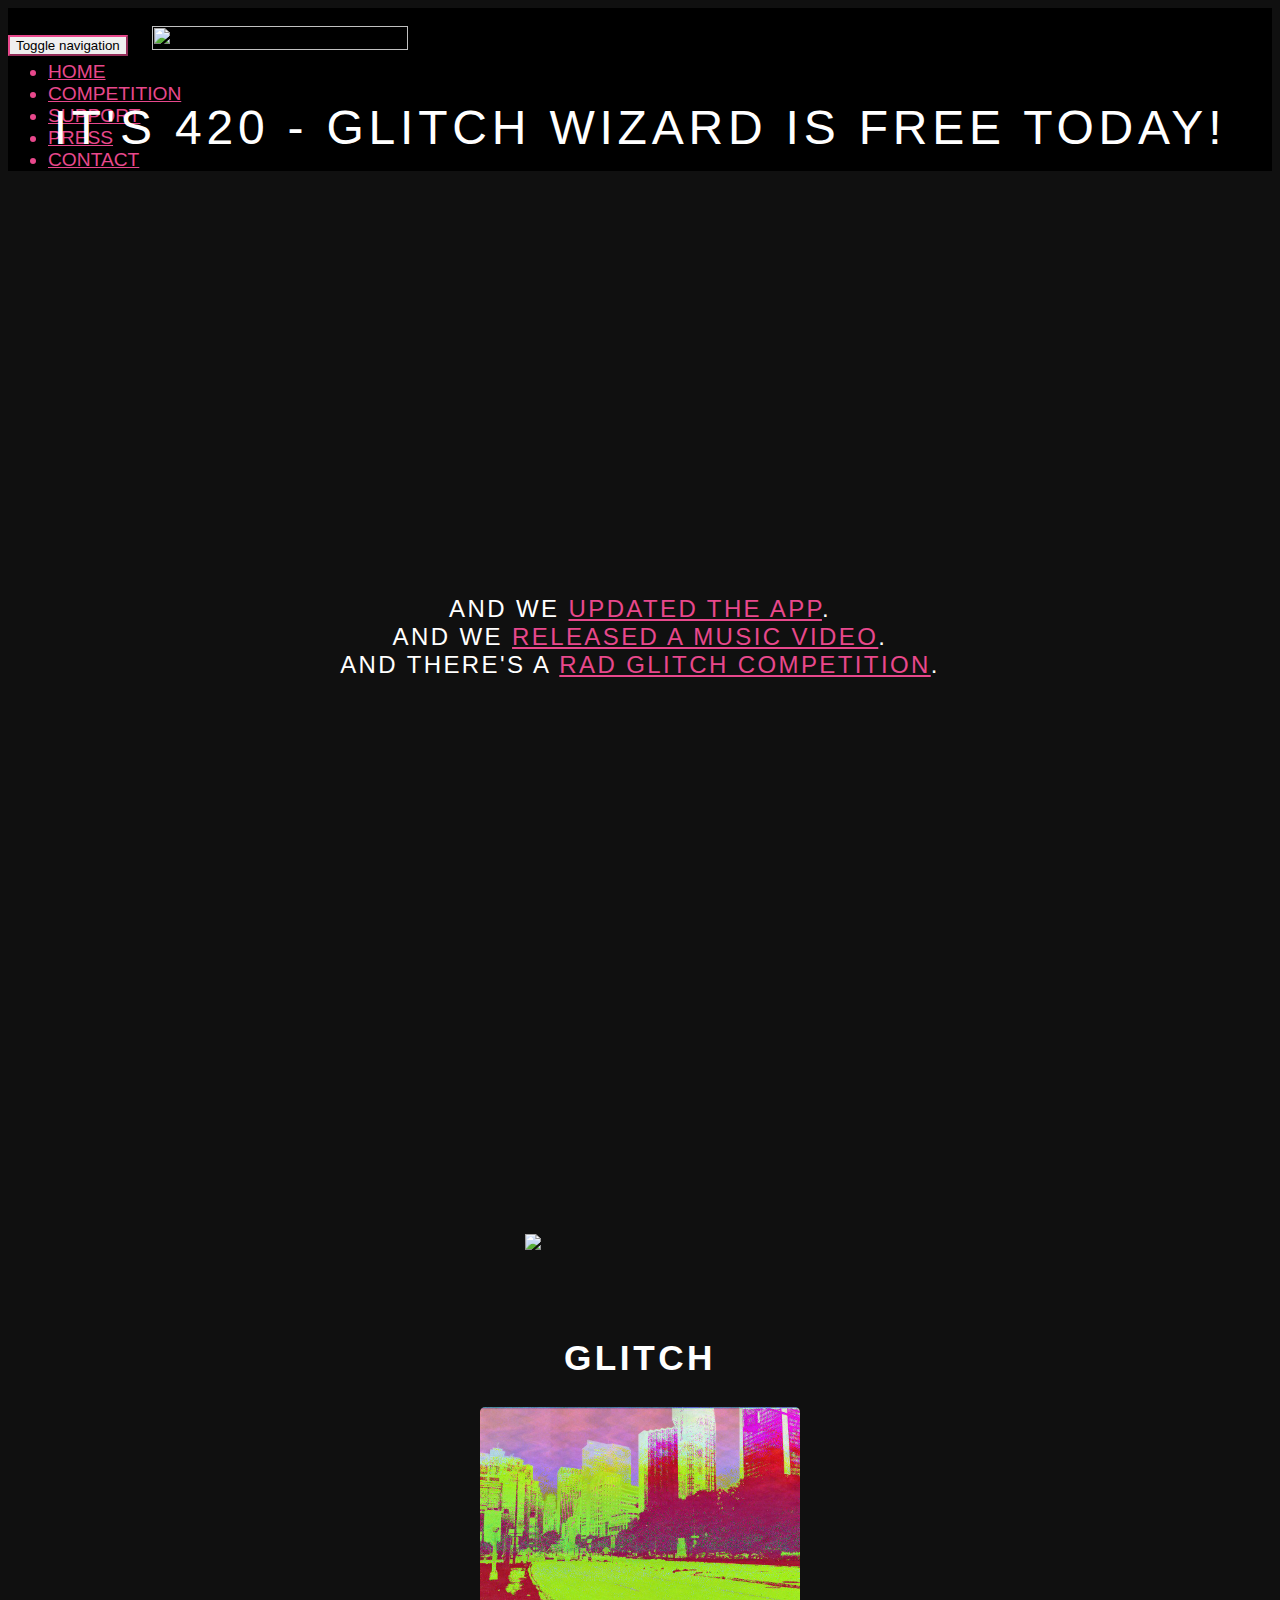
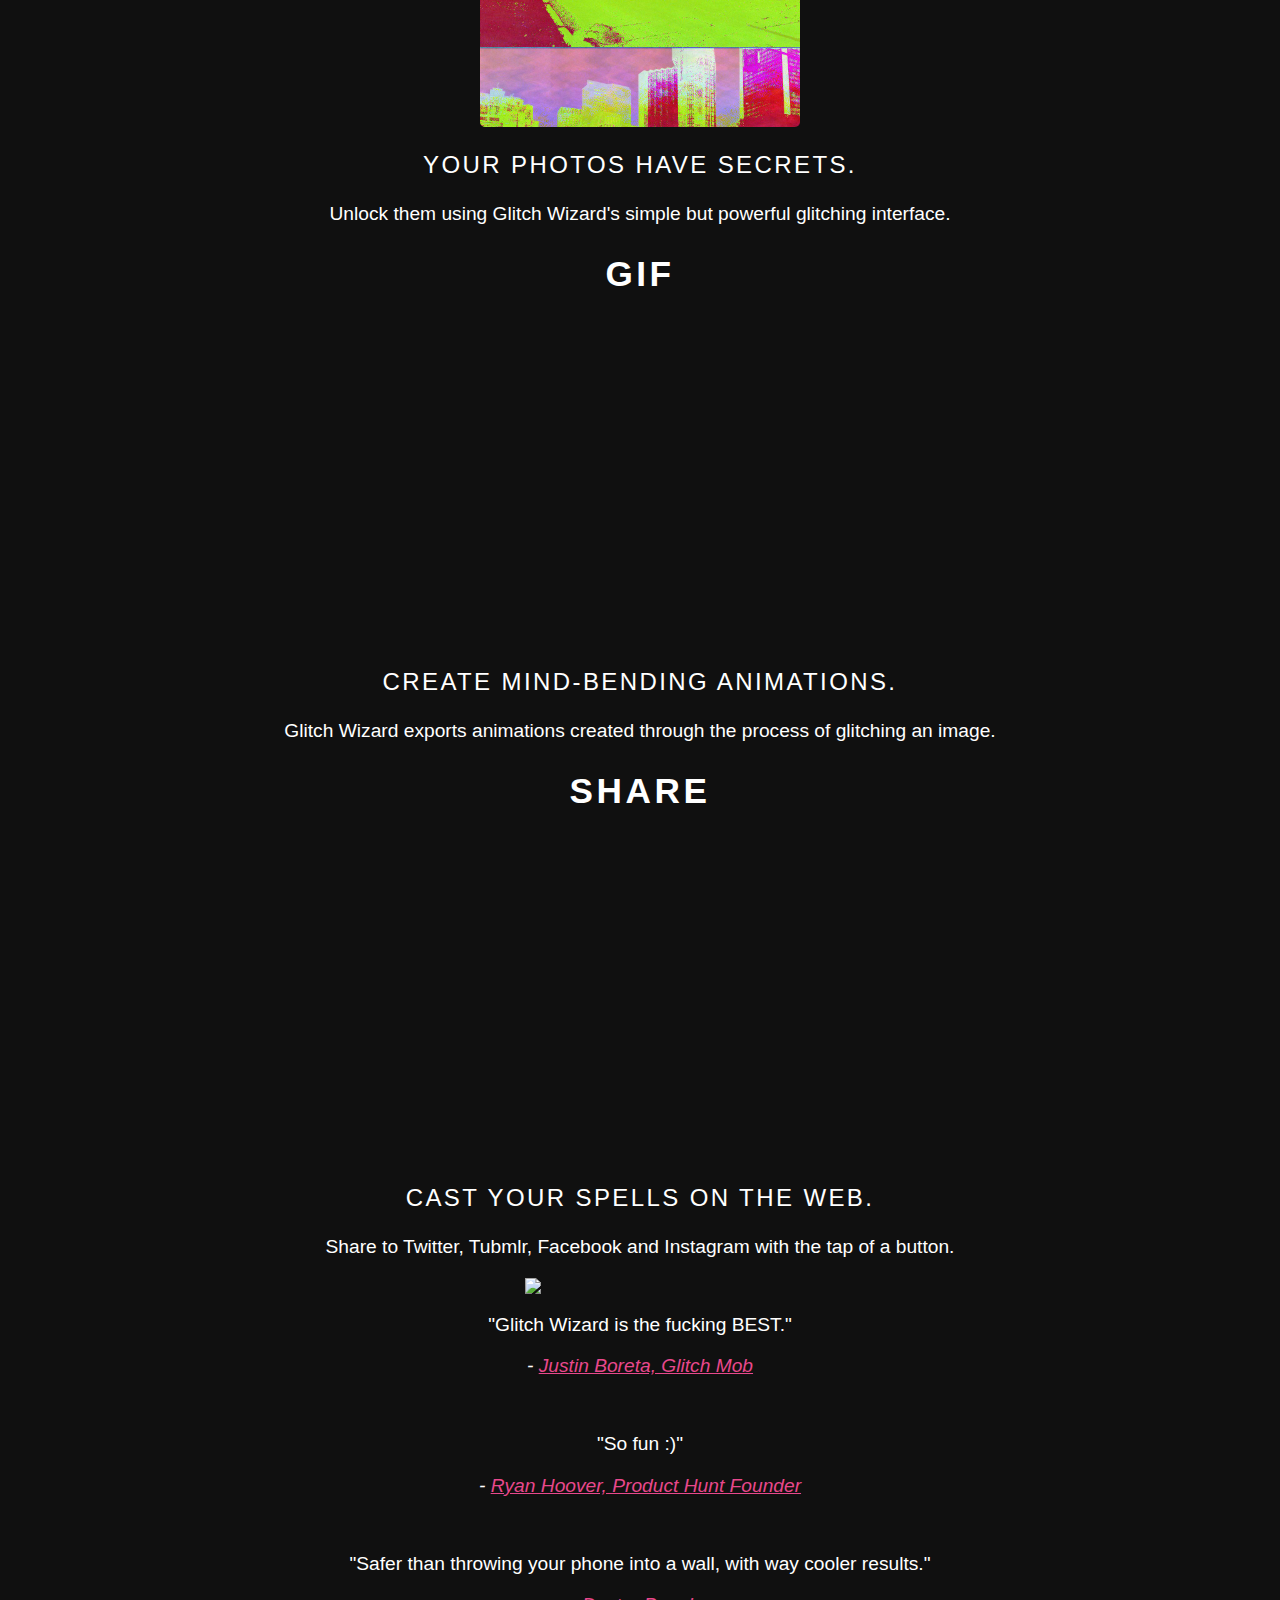
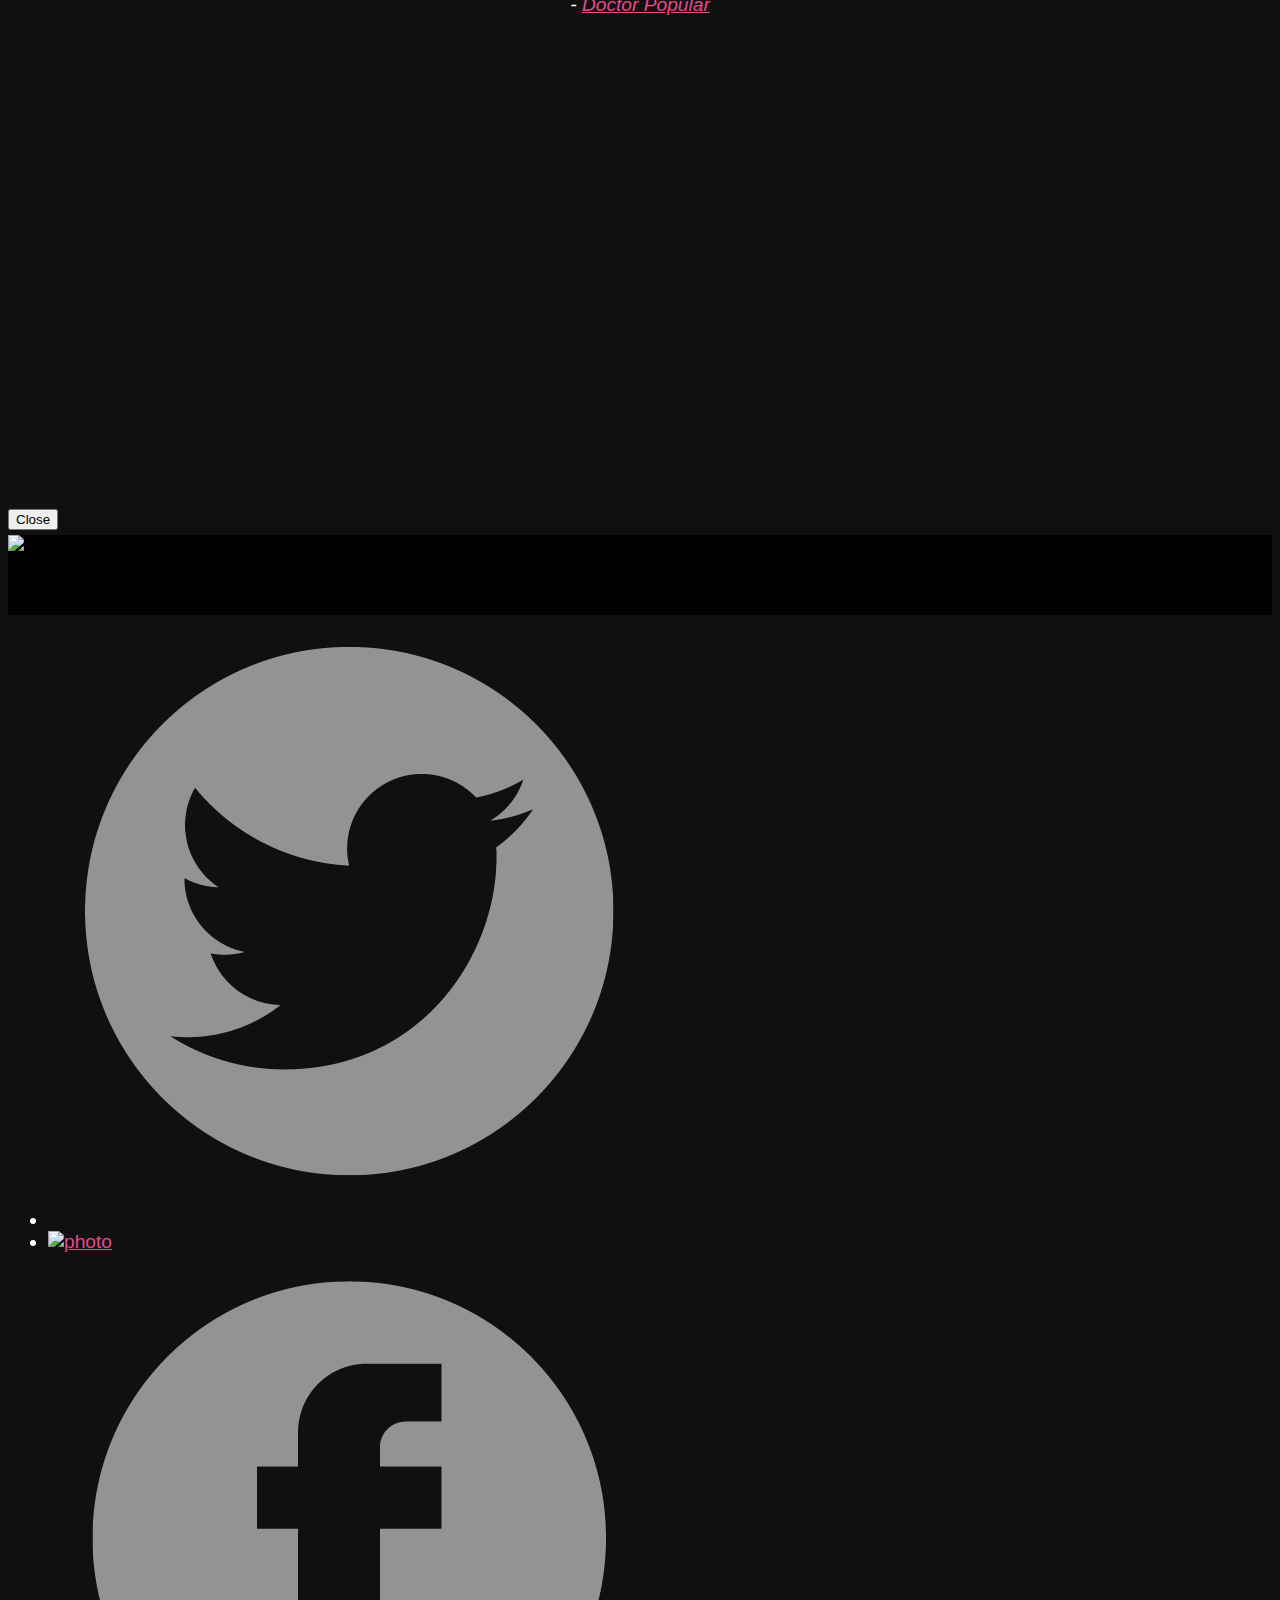
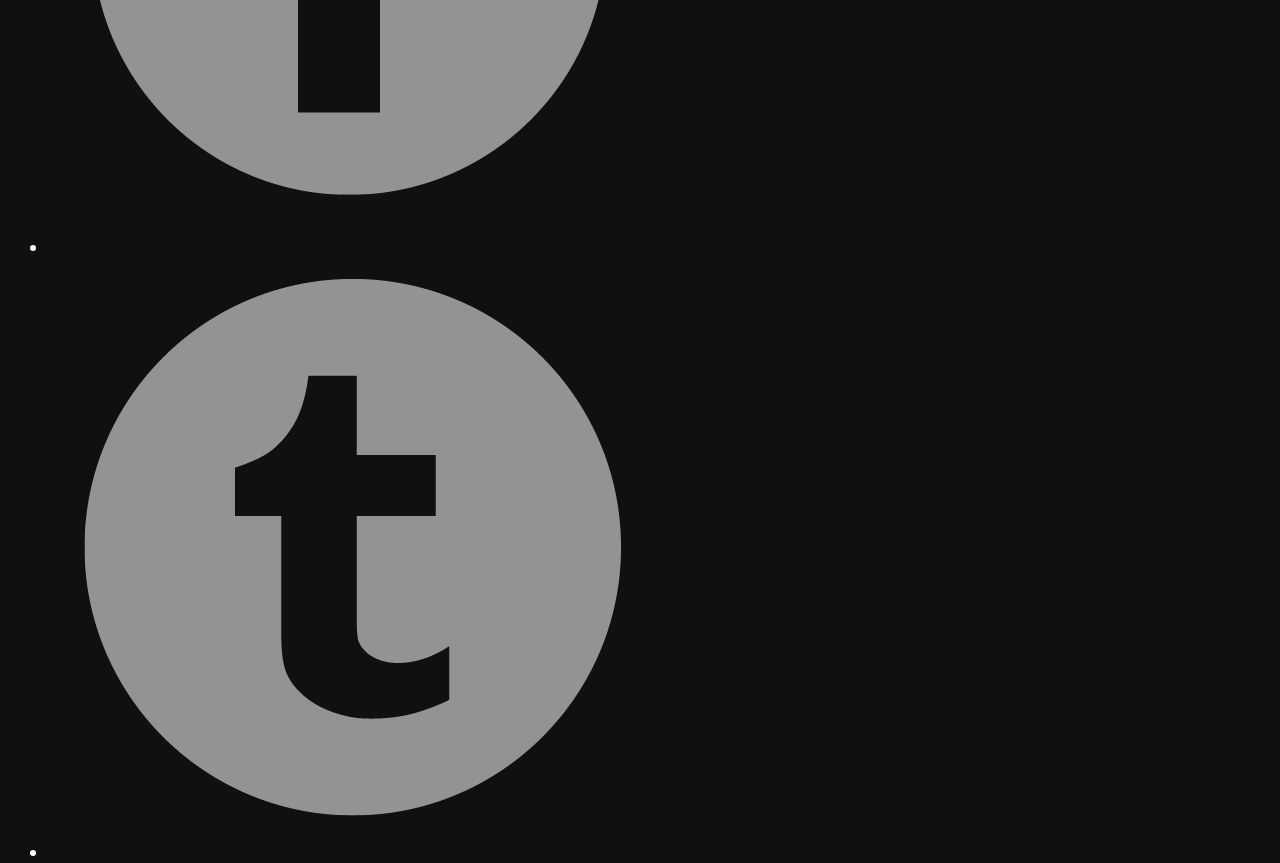
==== index.html @ 1ccb6ed3 "Actually fix vimeo" ====
<!DOCTYPE html>
<html lang="en">
  <head>
    <meta charset="utf-8">
    <title>Glitch Wizard - iPhone Glitch app</title>
    <meta name="description" content="So, you want to be a wizard? There's an app for that. Glitch Wizard gives you magic power to glitch photos, create GIFs and share them. iOS 7+">
    
    <link rel="stylesheet" href="vendor/bootstrap/css/bootstrap.css">
    <link rel="stylesheet" href="css/styles.css">
    <meta name="viewport" content="width=device-width, initial-scale=1, maximum-scale=1, user-scalable=no">
    
    <script>
        (function(i,s,o,g,r,a,m){i['GoogleAnalyticsObject']=r;i[r]=i[r]||function(){
        (i[r].q=i[r].q||[]).push(arguments)},i[r].l=1*new Date();a=s.createElement(o),
        m=s.getElementsByTagName(o)[0];a.async=1;a.src=g;m.parentNode.insertBefore(a,m)
        })(window,document,'script','//www.google-analytics.com/analytics.js','ga');

        ga('create', 'UA-40310827-3', 'auto');
        ga('send', 'pageview');
    </script>
  </head>

  <body>
    <header>
      <nav class="navbar navbar-default" role="navigation">
        <div class="container-fluid">
          <!-- Brand and toggle get grouped for better mobile display -->
          <div class="navbar-header">
            <button type="button" class="navbar-toggle collapsed" data-toggle="collapse" data-target="#bs-example-navbar-collapse-1">
              <span class="sr-only">Toggle navigation</span>
              <span class="icon-bar"></span>
              <span class="icon-bar"></span>
              <span class="icon-bar"></span>
            </button>
            <a href="/"> <img id="logo" src="images/logo.png"></a>
          </div>

          <!-- Collect the nav links, forms, and other content for toggling -->
          <div class="collapse navbar-collapse" id="bs-example-navbar-collapse-1">     
            <ul class="nav navbar-nav navbar-right">
              <li><a href="/">Home</a></li>
              <li><a href="/competition/">Competition</a></li>
              <li><a href="/support/">Support</a></li>
              <li><a href="/press/">Press</a></li>
              <li><a href="mailto:glitchwizardapp@gmail.com">Contact</a></li>
            </ul>
          </div><!-- /.navbar-collapse -->
        </div><!-- /.container-fluid -->
      </nav>
    </header>
    
    <div class="container">
      <div class="row">
        <div class="col-md-1"></div>
        <div class="col-md-7">
          
           <h1>It's 420 - GLITCH WIZARD IS <b>FREE</b> TODAY!</h1> 
           <br />
 
           
<iframe class="centered vimeo" src="https://player.vimeo.com/video/125450180" width="500" height="366" frameborder="0" webkitallowfullscreen mozallowfullscreen allowfullscreen></iframe>

          
        <h3><b>And</b> we <a href="https://itunes.apple.com/app/id904640439" target="_blank">updated the app</a>. <br/><b>And</b> we <a href="http://vimeo.com/glitchwizard/bsbremix" target="_blank">released a music video</a>.</br/>   <b>And</b> there's a <a href="/competition/">rad glitch competition</a>.</h3>

        </div>
        
        <div class="col-md-4">
          <img src="images/iPhone.jpg" id="demo-phone-mobile" class="centered">
          <video id="demo-phone" class="centered" poster="images/iPhone.jpg" autoplay loop>
            <source type="video/ogg" src="video/GlitchDemo.ogg"/> 
            <source type="video/mp4" src="video/GlitchDemo.mp4"/>
          </video>
                    <a href="https://itunes.apple.com/app/id904640439" target="_blank">
            <img id="apple-appstore-badge" class="centered desktop-only" src="images/download_on_the_app_store.png">
          </a>
        </div> 
      </div>
    </div>
   
        
    <blockquote class="centered-text mobile-only">
     <p> "Glitch Wizard is the fucking BEST." </p>
            <p> <cite>- <a href="https://twitter.com/@boreta" target="_blank"> Justin Boreta, Glitch Mob</a></cite></p>
    </blockquote>

    <blockquote class="centered-text mobile-only">
       <p> "So fun :)" </p>
            <p> <cite>- <a href="https://twitter.com/@rrhoover" target="_blank"> Ryan Hoover, Product Hunt Founder</a></cite></p>
    </blockquote>
   
    <blockquote class="centered-text mobile-only">
      <p> "Safer than throwing your phone into a wall, with way cooler results." </p>
      <p> <cite>- <a href="https://twitter.com/@docpop" target="_blank"> Doctor Popular</a></cite></p>
      <a href="https://itunes.apple.com/app/id904640439" target="_blank">
      <img id="apple-appstore-badge" class="centered mobile-only" src="images/download_on_the_app_store.png">
      </a>
    </blockquote>

    
    
    <section class="container">
      <div class="row">
        <div class="col-md-4">
          <h2 class="glitch-gif-share-text">Glitch</h2>
          <div class="glitch-gif-share" id="glitch"></div>
          
          <h3 class="description-callout">Your photos have secrets.</h3>
          <p class="centered-text">Unlock them using Glitch Wizard's simple but powerful glitching interface.</p>
        </div>
        <div class="col-md-4">
          <h2 class="glitch-gif-share-text">GIF</h2>
          <div class="glitch-gif-share" id="gif"></div>
          <h3 class="description-callout">Create mind-bending animations.</h3>
          <p class="centered-text">Glitch Wizard exports animations created through the process of glitching an image.</p>
        </div>
        <div class="col-md-4">
          <h2 class="glitch-gif-share-text">Share</h2>
          <div class="glitch-gif-share" id="share"></div>
          <h3 class="description-callout">Cast your spells on the web.</h3>
          <p class="centered-text">Share to Twitter, Tubmlr, Facebook and Instagram with the tap of a button.</p>
        </div>

      </div>
    </section>
    
    

  
    <a href="https://itunes.apple.com/app/id904640439" target="_blank">
      <img id="apple-appstore-badge" class="centered" src="images/download_on_the_app_store.png">
    </a>
    
          <blockquote class="centered-text desktop-only">
            <p> "Glitch Wizard is the fucking BEST." </p>
            <p> <cite>- <a href="https://twitter.com/@boreta" target="_blank"> Justin Boreta, Glitch Mob</a></cite></p>
          </blockquote>
          <br />
          
          <blockquote class="centered-text desktop-only">
            <p> "So fun :)" </p>
            <p> <cite>- <a href="https://twitter.com/@rrhoover" target="_blank"> Ryan Hoover, Product Hunt Founder</a></cite></p>
          </blockquote>
          <br />
    
          <blockquote class="centered-text desktop-only">
            <p> "Safer than throwing your phone into a wall, with way cooler results." </p>
            <p> <cite>- <a href="https://twitter.com/@docpop" target="_blank"> Doctor Popular</a></cite></p>
          </blockquote>
    
    <div id="fullwidth-pic-end"></div>
    
    <div class="modal fade" id="basicModal" tabindex="-1" role="dialog" aria-labelledby="basicModal" aria-hidden="true">
    <div class="modal-dialog modal-trailer modal-no-bottom">
        <div class="modal-content modal-trailer modal-no-top">
          <div class="modal-header modal-trailer modal-header-trailer"></div>
            <div class="modal-body modal-trailer">
                <iframe class="youtube-trailer" src="//www.youtube.com/embed/brfIMK-GpmI" frameborder="0" allowfullscreen></iframe>
            </div>
            <div class="modal-footer modal-trailer modal-footer-trailer">
                <button type="button" class="btn btn-default modal-trailer" data-dismiss="modal">Close</button>
        </div>
      </div>
    </div>
  </div>
    
  <footer>
    <a href="http://thinkrad.net" target="_blank"><img id="thinkrad" class="centered" src="images/thinkrad_logo.png"></a>
      
      <nav class="social-nav"> 
        <ul>
          <li> 
            <a target="_blank" href="https://twitter.com/glitchwizard"> 
            <img class="social" src="images/twitter-01.png" alt="photo"/></a>
          </li>
          <li> 
            <a target="_blank" href="https://instagram.com/glitchwizardapp"> 
            <img class="social" src="images/InstantGrams.png" alt="photo"/></a>
          </li>
          <li> 
            <a target="_blank" href="https://www.facebook.com/glitchwizardapp?ref=br_tf">
            <img class="social" src="images/facebook-01.png" alt="photo"/></a>
          </li>
          <li> 
            <a target="_blank" href="http://glitchwizardapp.tumblr.com/"> 
            <img class="social" src="images/tumblr-01.png" alt="photo"/></a>
          </li>

        </ul>       
       </nav>
    </footer>

    <script src="../vendor/jquery.js"></script>
    <script src="../vendor/bootstrap/js/bootstrap.js"></script>
    <script>!function(d,s,id){var js,fjs=d.getElementsByTagName(s)[0],p=/^http:/.test(d.location)?'http':'https';if(!d.getElementById(id)){js=d.createElement(s);js.id=id;js.src=p+'://platform.twitter.com/widgets.js';fjs.parentNode.insertBefore(js,fjs);}}(document, 'script', 'twitter-wjs');</script>

  </body>
  


</html>
---- css/styles.css ----
body { 
  color: white; 
  font-family: "Avenir", Arial, sans-serif;
  font-weight: 100;
  background-color: #101010;
  height: 100%;
}

a {
  color: #e8488c;
}

a:hover {
  color: #ff0062;
  text-decoration: none;
}

header, footer {
  width: 100%;
  background-color: black;
  height: 60px;
}

footer {
  display: block;
  height: 80px;
}

.mobile-only {
  
}

.desktop-only {
  visibility:hidden;
  height:0;
}

#nav-menu {
  display: block;
  margin-left: auto;
  margin-right: 30px;
  float: right;
  font-size: 1.1em;
  word-spacing: 30px;
  text-transform: uppercase;
}

#nav-menu-button {
  margin-top: 24px;
  width: 22px;
  height:14px;
}

.navbar-nav {
  margin-top:5px;   
  font-family: "Avenir", Arial, sans-serif;
  text-transform: uppercase;
  color: #e8488c;
}

.navbar-default .navbar-nav > li > a {
  color: #e8488c;
}

.navbar-default .navbar-nav > li > a:hover {
  color: #ff0062;
}

.navbar-default .navbar-toggle {
  margin-top:10px;
  border-color: #e8488c;
}

.navbar-default .navbar-toggle:hover {
  background: black; 
}

.navbar-default .navbar-toggle:focus {
  background: black; 
}
  
.navbar-default .navbar-collapse {
  border: none; 
}

.navbar-default .navbar-toggle .icon-bar {
  background-color: #e8488c;
}

#logo {
  display: inline;
  width: 220px;
  margin-left: auto;
  margin-right: auto;
  margin-top: 18px;
  margin-left: 20px;
}

#thinkrad {
  margin-top: 5px;
  height: 75px;
}

h1, h2, h3 {
  text-transform: uppercase;
  text-align: center;
  font-weight: 100;
  letter-spacing: 0.1em;
}

h1 { 
  font-size: 1.6em;
}

h2 { 
  font-size: 1.3em;
}

h3 {
  font-size: 1.1em;
}

p {
  font-size: 1.0em;
}

blockquote {
  border-left: 0;
}

.centered {
  display: block;
  margin-left: auto;
  margin-right: auto;
}

.centered-text {
  text-align: center; 
}

#want-to-be {
  margin-top: 0;
}

#trailer {
  margin-top: 10px;
  margin-bottom: 10px;
  width: 320px;
}

#demo-phone-mobile {
  width:256px;
  margin-top:-50px;
}

#demo-phone {
  visibility: hidden;
  background-size: contain;
  -webkit-border-radius: 20px;
  -moz-border-radius: 20px;
  border-radius: 20px; 
  width: 0;
  height: 0;
}

#apple-appstore-badge {
  display: block;
  width: 230px;
  margin-top: 20px;
  margin-bottom: 20px;
}

#fullwidth-pic-start {
  display: block;
  background-image: url("../images/ocean.jpg");
  background-size: cover;
  height: 320px;
}

#fullwidth-pic-end {
  display: block;
  background-image: url("../images/docpop.gif");
  background-size: contain;
  height: 320px;
}

.glitch-gif-share-text {
  font-weight: 600;
}

.description-callout {
  font-weight:500;
}

.glitch-gif-share {
  display: block;
  background-size: contain;
  margin-left: -15px;
  padding: 0;
  width: 320px;
  height: 320px;
}

#glitch {
  background-image: url("../images/glitch.jpg");
}

#gif {
  background-image: url("../images/gif.gif");
}

#share {
  background-image: url("../images/share.jpg");
}

.support-phone {
  margin-bottom:20px; 
}

.false-info {
  text-decoration: line-through;
  font-size: 0.8em;
  color: grey;
}

.press-screenshot {
  width:80px;
}

.navbar-default {
  margin-top: 0;
  background: black;
  border: 0;
  z-index:1;
}

@media screen and (min-width:321px) {
  #fullwidth-pic-start {
    height: 500px; 
  }
  
  #fullwidth-pic-end {
    background-position: -80px;
  }
  
  .glitch-gif-share {
    margin-left: auto;
    margin-right: auto;
    -webkit-border-radius: 5px;
    -moz-border-radius: 5px;
    border-radius: 5px; 
  }
}

@media screen and (min-width: 768px) {
  #logo {
    width: 256px;
    height: 24px;
  }
  h1 {
    font-size:3em;
  }
  h2 {
    font-size:2.2em;
  }
  h3 {
    font-size:1.5em; 
  }
  #trailer {
    width:512px;
    height:287px;
  }
  p {
    font-size: 1.2em; 
  }
  li {
    font-size: 1.2em; 
  }
  #demo-phone-mobile {
    visibility: hidden;
    width: 0;
    height: 0;
  }
  #demo-phone {
    visibility: visible;
    width: 256px;
    height: 511px;
  }
}

@media screen and (min-width: 970px) {
  #want-to-be {
    margin-top: 135px;
  } 
  .desktop-only {
    visibility: visible;
    height: auto;
  }
  .mobile-only {
    visibility: hidden;
    height: 0;
  }
  #demo-phone-mobile {
    margin: 0; 
  }
}

.cf:before,
.cf:after {
    content: " "; /* 1 */
    display: table; /* 2 */
}

.cf:after {
    clear: both;
}

/**
 * For IE 6/7 only
 * Include this rule to trigger hasLayout and contain floats.
 */
.cf {
    *zoom: 1;
}
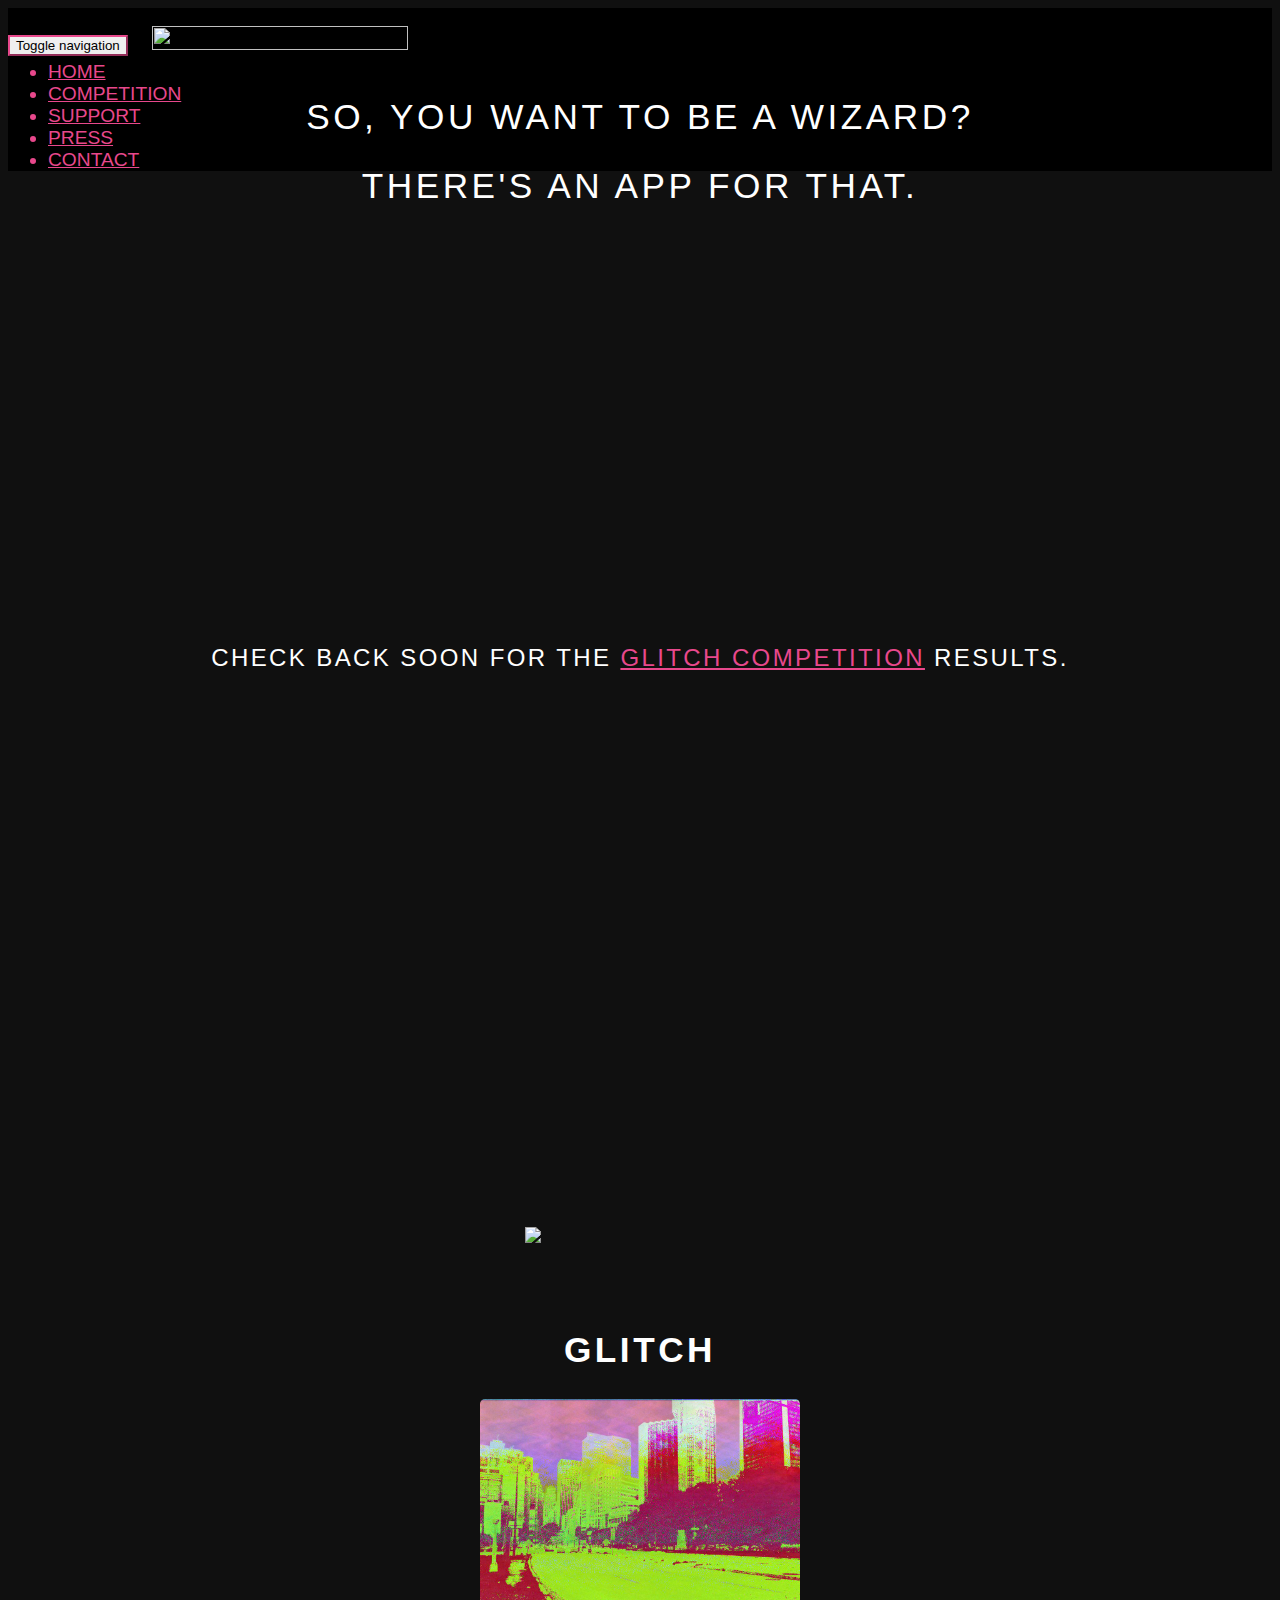
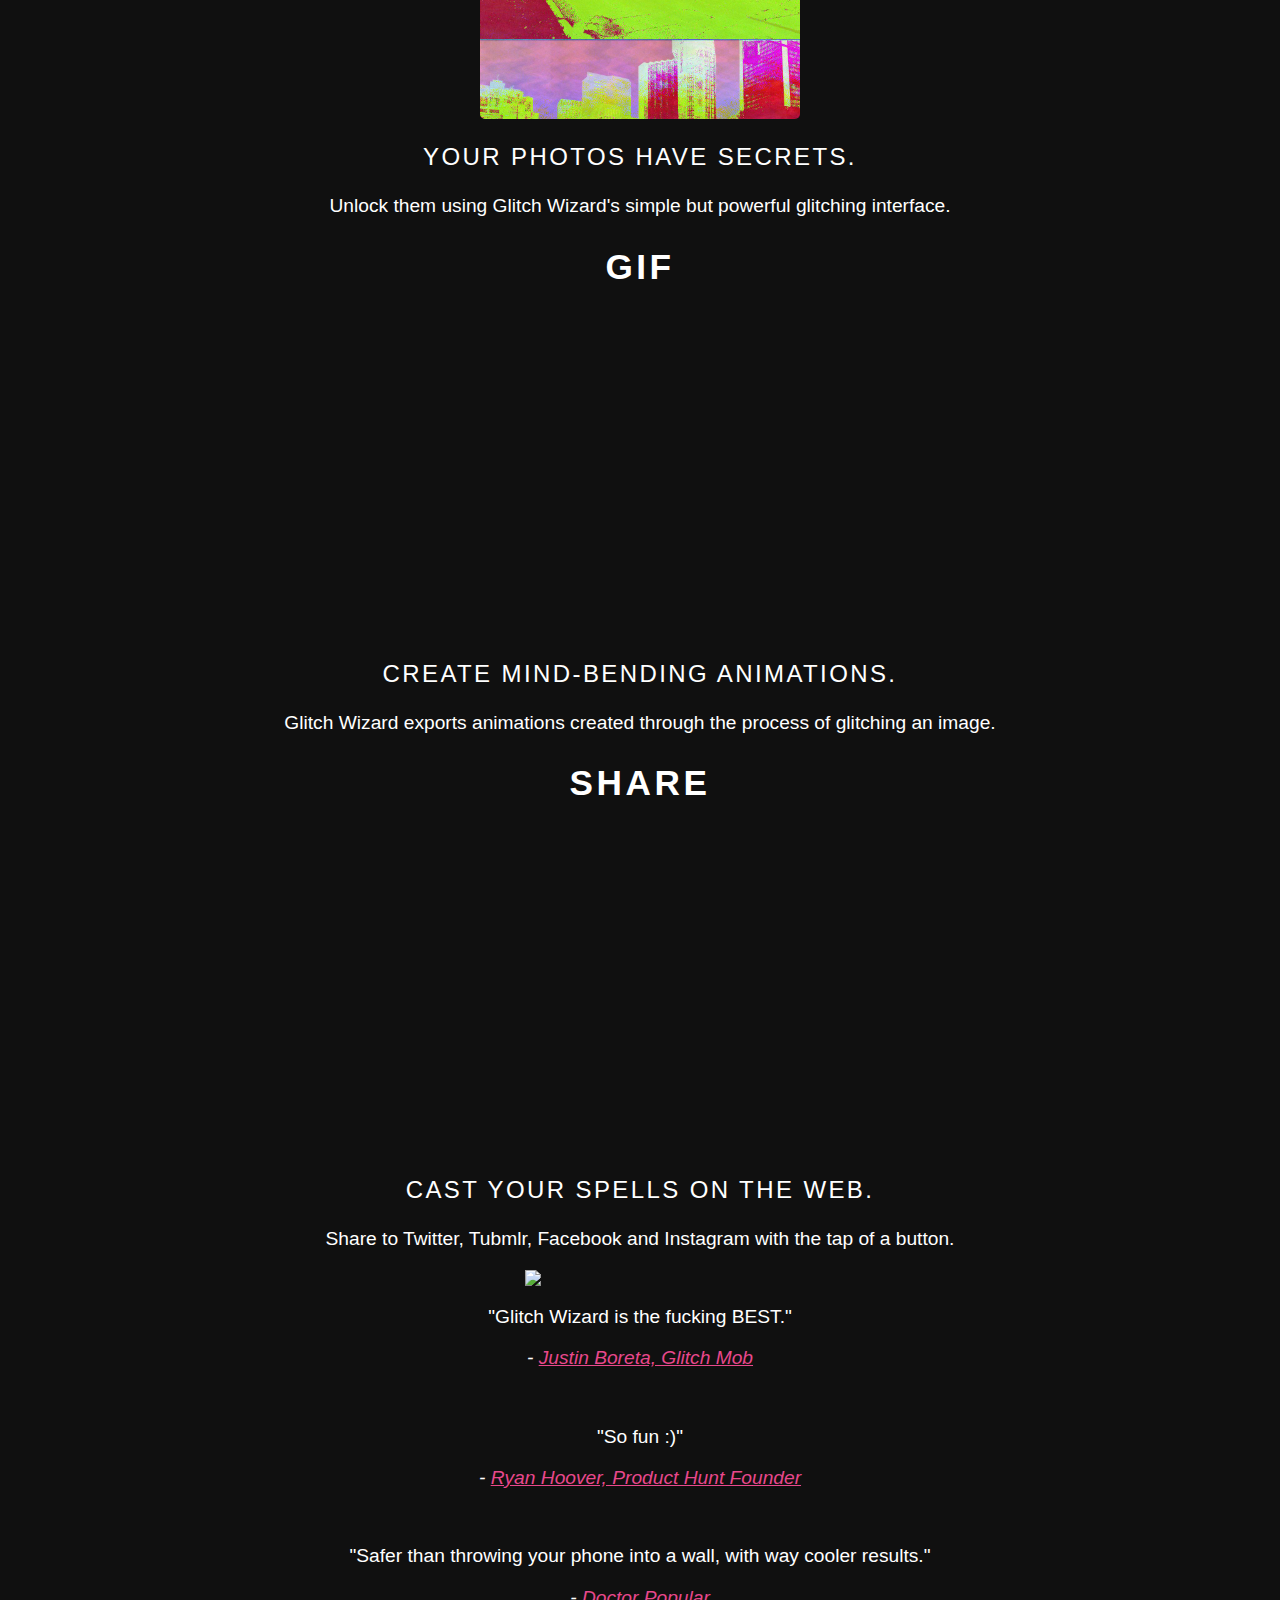
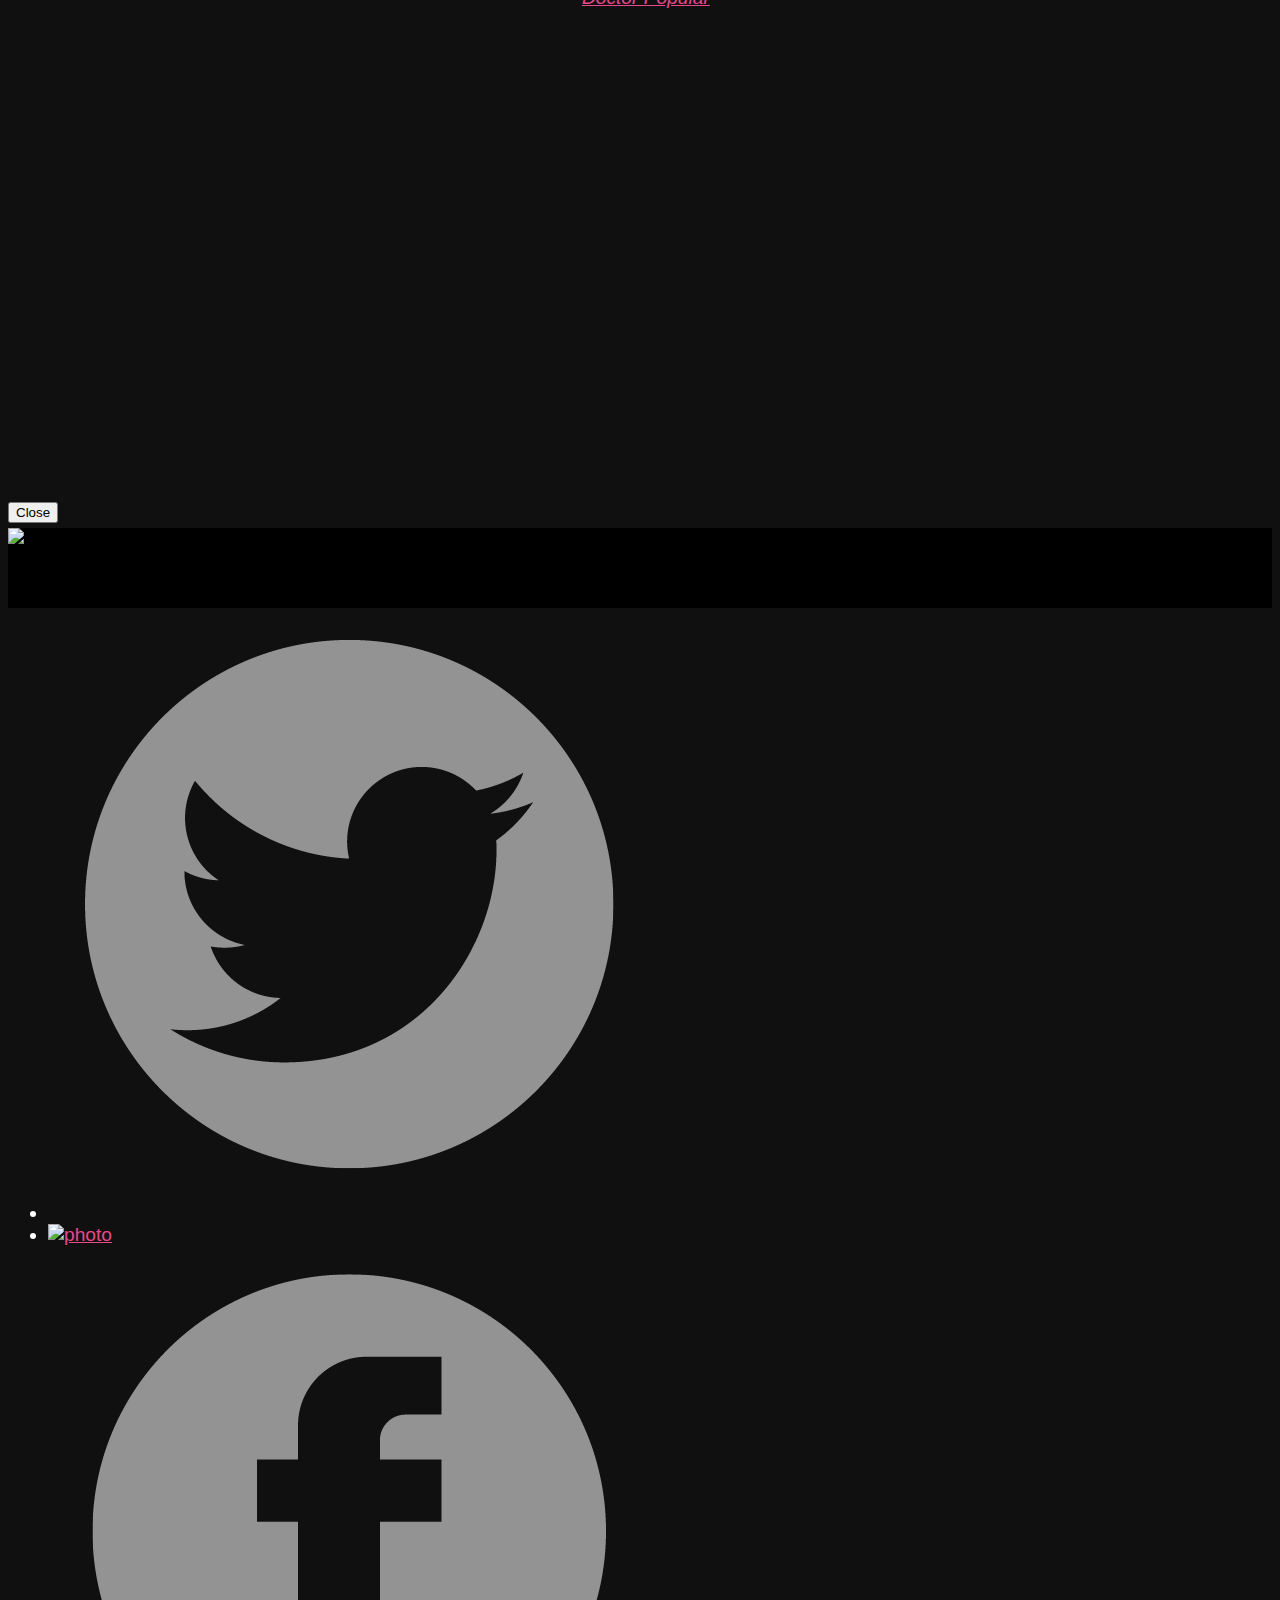
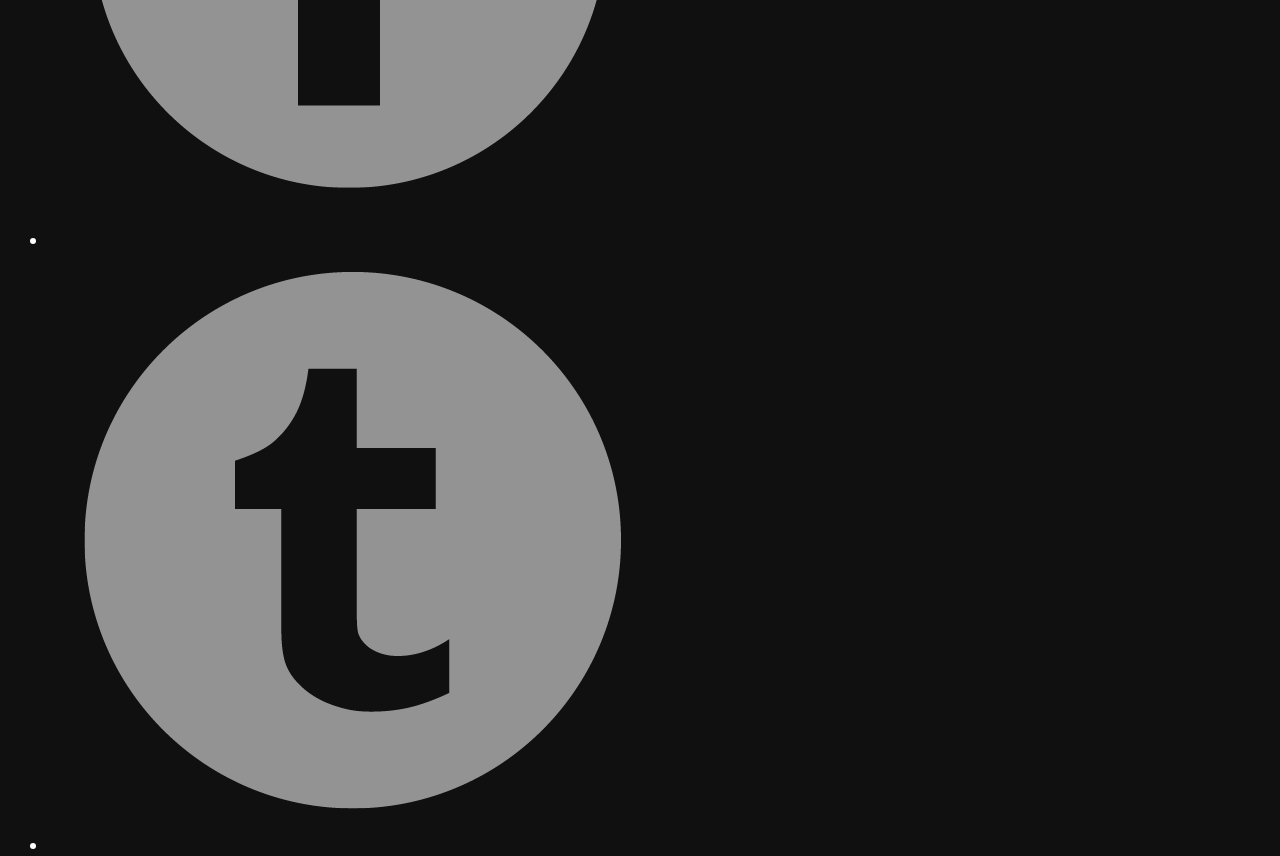
==== commit 58aa3ede: "Remove sale text" ====
--- a/index.html
+++ b/index.html
@@ -3,6 +3,7 @@
   <head>
     <meta charset="utf-8">
     <title>Glitch Wizard - iPhone Glitch app</title>
+    <meta http-equiv="pragma" content="no-cache" />
     <meta name="description" content="So, you want to be a wizard? There's an app for that. Glitch Wizard gives you magic power to glitch photos, create GIFs and share them. iOS 7+">
     
     <link rel="stylesheet" href="vendor/bootstrap/css/bootstrap.css">
@@ -54,14 +55,15 @@
         <div class="col-md-1"></div>
         <div class="col-md-7">
           
-           <h1>It's 420 - GLITCH WIZARD IS <b>FREE</b> TODAY!</h1> 
+          <h2>So, you want to be a Wizard?</h2>
+           <h2><b>There's an app for that.</b></h2> 
            <br />
  
            
 <iframe class="centered vimeo" src="https://player.vimeo.com/video/125450180" width="500" height="366" frameborder="0" webkitallowfullscreen mozallowfullscreen allowfullscreen></iframe>
 
           
-        <h3><b>And</b> we <a href="https://itunes.apple.com/app/id904640439" target="_blank">updated the app</a>. <br/><b>And</b> we <a href="http://vimeo.com/glitchwizard/bsbremix" target="_blank">released a music video</a>.</br/>   <b>And</b> there's a <a href="/competition/">rad glitch competition</a>.</h3>
+        <h3><b>Check back soon for the <a href="/competition/">glitch competition</a> results.</h3>
 
         </div>
         
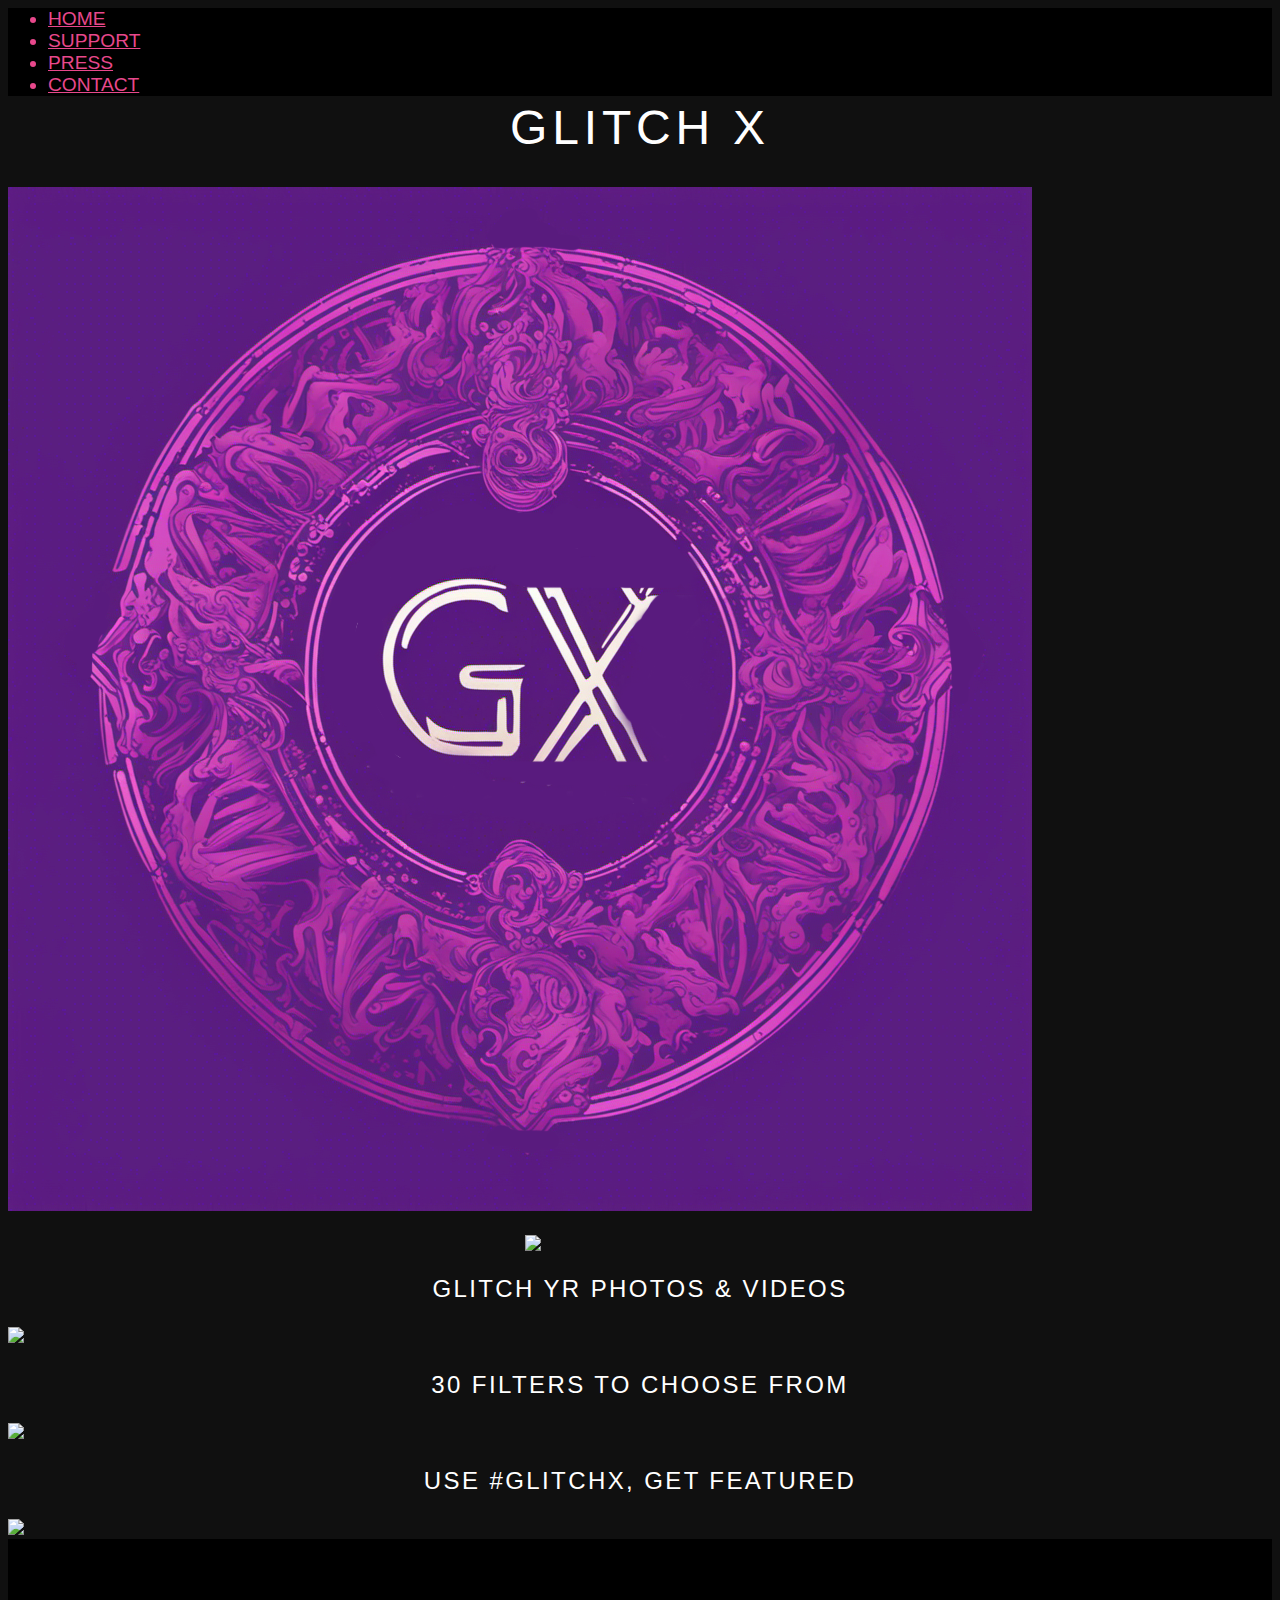
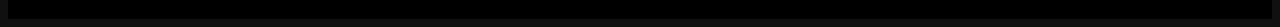
==== commit bcc1d01e: "[site.glitchX] remove / replace all glitchwizard branding in index.html with glitch x branding" ====
--- a/index.html
+++ b/index.html
@@ -2,202 +2,170 @@
 <html lang="en">
   <head>
     <meta charset="utf-8">
-    <title>Glitch Wizard - iPhone Glitch app</title>
+    <title>Glitch X - iOS Psychedelic Video Filtering</title>
+    <meta name="description" content="Ever felt curious about the neon-soaked world of glitch, but didn't know where to start? Wonder no longer. ◭ Glitch Wizard ◮ empowers anyone to create glitch art on their phone.">
+    
+    <meta property="fb:app_id" content="620791418015885" />
+    <meta property="og:site_name" content="glitchwizard.com" />
+    <meta property="og:title" content="Glitch Wizard - iPhone Glitch app" />
+    <meta property="og:image" content="http://www.glitchwizard.com/images/glitchwizard_iconB.png"/>
+    <meta property="og:type" content="website" /> 
+    <meta property="og:description" content="Ever felt curious about the neon-soaked world of glitch, but didn't know where to start? Wonder no longer. ◭ Glitch Wizard ◮ empowers anyone to create glitch art on their phone.">
+    
+    <meta name="apple-itunes-app" content="app-id=904640439">
+    
+    <link rel="icon" type="image/png" href="images/favicon.png">
+    <meta name="viewport" content="width=device-width, initial-scale=1, maximum-scale=1, user-scalable=no">
+    <link href="bower_components/bootstrap/dist/css/bootstrap.min.css" rel="stylesheet">
+    <link href="bower_components/fontawesome/css/font-awesome.min.css" rel="stylesheet">
+    <link href="css/styles.css" rel="stylesheet">
     <meta http-equiv="pragma" content="no-cache" />
-    <meta name="description" content="So, you want to be a wizard? There's an app for that. Glitch Wizard gives you magic power to glitch photos, create GIFs and share them. iOS 7+">
-    
-    <link rel="stylesheet" href="vendor/bootstrap/css/bootstrap.css">
-    <link rel="stylesheet" href="css/styles.css">
-    <meta name="viewport" content="width=device-width, initial-scale=1, maximum-scale=1, user-scalable=no">
-    
-    <script>
-        (function(i,s,o,g,r,a,m){i['GoogleAnalyticsObject']=r;i[r]=i[r]||function(){
-        (i[r].q=i[r].q||[]).push(arguments)},i[r].l=1*new Date();a=s.createElement(o),
-        m=s.getElementsByTagName(o)[0];a.async=1;a.src=g;m.parentNode.insertBefore(a,m)
-        })(window,document,'script','//www.google-analytics.com/analytics.js','ga');
+    <!-- Google Tag Manager -->
+    <noscript><iframe src="//www.googletagmanager.com/ns.html?id=GTM-T68PXT"
+    height="0" width="0" style="display:none;visibility:hidden"></iframe></noscript>
+    <script>(function(w,d,s,l,i){w[l]=w[l]||[];w[l].push({'gtm.start':
+    new Date().getTime(),event:'gtm.js'});var f=d.getElementsByTagName(s)[0],
+    j=d.createElement(s),dl=l!='dataLayer'?'&l='+l:'';j.async=true;j.src=
+    '//www.googletagmanager.com/gtm.js?id='+i+dl;f.parentNode.insertBefore(j,f);
+    })(window,document,'script','dataLayer','GTM-T68PXT');</script>
+    <!-- End Google Tag Manager -->
+  </head>
+  <body> 
+   <header>
+     <div class="container-fluid">
+      <nav class="navbar navbar-default" role="navigation">
+        <!-- Brand and toggle get grouped for better mobile display -->
+        <div class="navbar-header">
+          <!--<button type="button" class="navbar-toggle collapsed" data-toggle="collapse" data-target="#bs-example-navbar-collapse-1">
+            <span class="sr-only">Toggle navigation</span>
+            <span class="icon-bar"></span>
+            <span class="icon-bar"></span>
+            <span class="icon-bar"></span>
+          </button>-->
+          <!-- REPLACE ME -->
+          <!--<a href="/"> <img class="logo" src="images/logo-01.png"></a>--> 
+        </div>
 
-        ga('create', 'UA-40310827-3', 'auto');
-        ga('send', 'pageview');
-    </script>
-  </head>
+        <!-- Collect the nav links, forms, and other content for toggling -->
+        <div class="collapse navbar-collapse" id="bs-example-navbar-collapse-1">     
+          <ul class="nav navbar-nav navbar-right">
+            <li><a href="/">Home</a></li>
+            <li><a href="/support/">Support</a></li>
+            <li><a href="/press/">Press</a></li>
+            <li><a href="mailto:glitchwizardapp@gmail.com">Contact</a></li>
+          </ul>
+        </div><!-- /.navbar-collapse -->
+      </nav>
+     </div>
+    </header>
 
-  <body>
-    <header>
-      <nav class="navbar navbar-default" role="navigation">
-        <div class="container-fluid">
-          <!-- Brand and toggle get grouped for better mobile display -->
-          <div class="navbar-header">
-            <button type="button" class="navbar-toggle collapsed" data-toggle="collapse" data-target="#bs-example-navbar-collapse-1">
-              <span class="sr-only">Toggle navigation</span>
-              <span class="icon-bar"></span>
-              <span class="icon-bar"></span>
-              <span class="icon-bar"></span>
-            </button>
-            <a href="/"> <img id="logo" src="images/logo.png"></a>
+
+    <!--<h2 class="feature-header">Want to make Glitch Art?</h2>
+
+    <div class="container-fluid">
+      <div class="row video-section">
+        <div class="col-md-2"></div>
+        <div class="col-md-8">
+          <div class="fitvid">
+            <iframe width="560" height="315" src="https://www.youtube.com/embed/brfIMK-GpmI" frameborder="0" allowfullscreen></iframe>
           </div>
-
-          <!-- Collect the nav links, forms, and other content for toggling -->
-          <div class="collapse navbar-collapse" id="bs-example-navbar-collapse-1">     
-            <ul class="nav navbar-nav navbar-right">
-              <li><a href="/">Home</a></li>
-              <li><a href="/competition/">Competition</a></li>
-              <li><a href="/support/">Support</a></li>
-              <li><a href="/press/">Press</a></li>
-              <li><a href="mailto:glitchwizardapp@gmail.com">Contact</a></li>
-            </ul>
-          </div><!-- /.navbar-collapse -->
-        </div><!-- /.container-fluid -->
-      </nav>
-    </header>
-    
-    <div class="container">
-      <div class="row">
-        <div class="col-md-1"></div>
-        <div class="col-md-7">
-          
-          <h2>So, you want to be a Wizard?</h2>
-           <h2><b>There's an app for that.</b></h2> 
-           <br />
- 
-           
-<iframe class="centered vimeo" src="https://player.vimeo.com/video/125450180" width="500" height="366" frameborder="0" webkitallowfullscreen mozallowfullscreen allowfullscreen></iframe>
-
-          
-        <h3><b>Check back soon for the <a href="/competition/">glitch competition</a> results.</h3>
-
         </div>
-        
-        <div class="col-md-4">
-          <img src="images/iPhone.jpg" id="demo-phone-mobile" class="centered">
-          <video id="demo-phone" class="centered" poster="images/iPhone.jpg" autoplay loop>
-            <source type="video/ogg" src="video/GlitchDemo.ogg"/> 
-            <source type="video/mp4" src="video/GlitchDemo.mp4"/>
-          </video>
-                    <a href="https://itunes.apple.com/app/id904640439" target="_blank">
-            <img id="apple-appstore-badge" class="centered desktop-only" src="images/download_on_the_app_store.png">
-          </a>
-        </div> 
+        <div class="col-md-2"></div>
       </div>
     </div>
-   
-        
-    <blockquote class="centered-text mobile-only">
-     <p> "Glitch Wizard is the fucking BEST." </p>
-            <p> <cite>- <a href="https://twitter.com/@boreta" target="_blank"> Justin Boreta, Glitch Mob</a></cite></p>
-    </blockquote>
+  -->
 
-    <blockquote class="centered-text mobile-only">
-       <p> "So fun :)" </p>
-            <p> <cite>- <a href="https://twitter.com/@rrhoover" target="_blank"> Ryan Hoover, Product Hunt Founder</a></cite></p>
-    </blockquote>
-   
-    <blockquote class="centered-text mobile-only">
-      <p> "Safer than throwing your phone into a wall, with way cooler results." </p>
-      <p> <cite>- <a href="https://twitter.com/@docpop" target="_blank"> Doctor Popular</a></cite></p>
-      <a href="https://itunes.apple.com/app/id904640439" target="_blank">
-      <img id="apple-appstore-badge" class="centered mobile-only" src="images/download_on_the_app_store.png">
-      </a>
-    </blockquote>
 
-    
-    
-    <section class="container">
-      <div class="row">
-        <div class="col-md-4">
-          <h2 class="glitch-gif-share-text">Glitch</h2>
-          <div class="glitch-gif-share" id="glitch"></div>
-          
-          <h3 class="description-callout">Your photos have secrets.</h3>
-          <p class="centered-text">Unlock them using Glitch Wizard's simple but powerful glitching interface.</p>
-        </div>
-        <div class="col-md-4">
-          <h2 class="glitch-gif-share-text">GIF</h2>
-          <div class="glitch-gif-share" id="gif"></div>
-          <h3 class="description-callout">Create mind-bending animations.</h3>
-          <p class="centered-text">Glitch Wizard exports animations created through the process of glitching an image.</p>
-        </div>
-        <div class="col-md-4">
-          <h2 class="glitch-gif-share-text">Share</h2>
-          <div class="glitch-gif-share" id="share"></div>
-          <h3 class="description-callout">Cast your spells on the web.</h3>
-          <p class="centered-text">Share to Twitter, Tubmlr, Facebook and Instagram with the tap of a button.</p>
-        </div>
+    <h1 class="feature-header">Glitch X</h1>
 
-      </div>
-    </section>
-    
-    
-
-  
+    <img class="glitchwizard-icon" src="images/gx-logo-1.png">
     <a href="https://itunes.apple.com/app/id904640439" target="_blank">
       <img id="apple-appstore-badge" class="centered" src="images/download_on_the_app_store.png">
     </a>
+
+    <!--
+    <div class="quote-1-section">
+      <blockquote class="centered-text">
+       <p> "Glitch Wizard is the best glitching interface on iPhone." </p>
+              <p> <cite>- Justin Boreta, Glitch Mob</cite></p>
+      </blockquote>
+    </div>
+  -->
     
-          <blockquote class="centered-text desktop-only">
-            <p> "Glitch Wizard is the fucking BEST." </p>
-            <p> <cite>- <a href="https://twitter.com/@boreta" target="_blank"> Justin Boreta, Glitch Mob</a></cite></p>
-          </blockquote>
-          <br />
-          
-          <blockquote class="centered-text desktop-only">
-            <p> "So fun :)" </p>
-            <p> <cite>- <a href="https://twitter.com/@rrhoover" target="_blank"> Ryan Hoover, Product Hunt Founder</a></cite></p>
-          </blockquote>
-          <br />
-    
-          <blockquote class="centered-text desktop-only">
-            <p> "Safer than throwing your phone into a wall, with way cooler results." </p>
-            <p> <cite>- <a href="https://twitter.com/@docpop" target="_blank"> Doctor Popular</a></cite></p>
-          </blockquote>
-    
-    <div id="fullwidth-pic-end"></div>
-    
-    <div class="modal fade" id="basicModal" tabindex="-1" role="dialog" aria-labelledby="basicModal" aria-hidden="true">
-    <div class="modal-dialog modal-trailer modal-no-bottom">
-        <div class="modal-content modal-trailer modal-no-top">
-          <div class="modal-header modal-trailer modal-header-trailer"></div>
-            <div class="modal-body modal-trailer">
-                <iframe class="youtube-trailer" src="//www.youtube.com/embed/brfIMK-GpmI" frameborder="0" allowfullscreen></iframe>
-            </div>
-            <div class="modal-footer modal-trailer modal-footer-trailer">
-                <button type="button" class="btn btn-default modal-trailer" data-dismiss="modal">Close</button>
+    <div class="container-fluid  points-section">
+      <div class="row">
+        <div class="col-md-4">
+          <h3 class="feature-header">Glitch yr <strong>Photos & Videos</strong></h3>
+          <img class="fullwidth" src="images/glitch_officer.gif">
+        </div>
+        <div class="col-md-4">
+          <h3 class="feature-header"><strong>30 filters</strong> to choose from</h3>
+          <img class="fullwidth" src="images/techniques.gif">
+        </div>
+        <div class="col-md-4">
+          <h3 class="feature-header">Use <strong>#glitchX</strong>, get featured</h3>
+          <img class="fullwidth" src="images/glitches.gif">
         </div>
       </div>
+      
+      <!--
+          <h3 class="feature-header">As featured by:</h3>
+
+
+      <div class="row mobile-only">
+        <div class="col-xs-4"><center><img class="news-icon" src="images/bbc-logo.png"></center></div>
+        <div class="col-xs-4"><center><img class="news-icon" src="images/apple-logo.png"></center></div>
+        <div class="col-xs-4"><center><img class="news-icon" src="images/endgadget-logo.png"></center></div>
+      </div>
+      
+      <div class="row tablet-up">
+        <div class="col-sm-1"><center></center></div>
+
+        <div class="col-sm-2"><center><img class="news-icon" src="images/creativeapplications.png"></center></div>
+        <div class="col-sm-2"><center><img class="news-icon" src="images/endgadget-logo.png"></center></div>
+        <div class="col-sm-2"><center><img class="news-icon" src="images/apple-logo.png"></center></div>
+        <div class="col-sm-2"><center><img class="news-icon" src="images/coolhunting.png"></center></div>
+        <div class="col-sm-2"><center><img class="news-icon" src="images/bbc-logo.png"></center></div>
+        
+        <div class="col-sm-1"></div>
+      </div>
+    -->
+ 
     </div>
-  </div>
     
-  <footer>
-    <a href="http://thinkrad.net" target="_blank"><img id="thinkrad" class="centered" src="images/thinkrad_logo.png"></a>
-      
-      <nav class="social-nav"> 
-        <ul>
-          <li> 
-            <a target="_blank" href="https://twitter.com/glitchwizard"> 
-            <img class="social" src="images/twitter-01.png" alt="photo"/></a>
-          </li>
-          <li> 
-            <a target="_blank" href="https://instagram.com/glitchwizardapp"> 
-            <img class="social" src="images/InstantGrams.png" alt="photo"/></a>
-          </li>
-          <li> 
-            <a target="_blank" href="https://www.facebook.com/glitchwizardapp?ref=br_tf">
-            <img class="social" src="images/facebook-01.png" alt="photo"/></a>
-          </li>
-          <li> 
-            <a target="_blank" href="http://glitchwizardapp.tumblr.com/"> 
-            <img class="social" src="images/tumblr-01.png" alt="photo"/></a>
-          </li>
 
-        </ul>       
-       </nav>
+
+
+<!--
+    <h1 class="final-saying">Be a wizard.</h1>
+    
+    <img class="glitchwizard-icon" src="images/glitchwizard_iconB.png">
+    <a href="https://itunes.apple.com/app/id904640439" target="_blank">
+      <img id="apple-appstore-badge" class="centered" src="images/download_on_the_app_store.png">
+    </a>
+  -->
+
+    <footer>
+      <div class="container-fluid">
+        <div class="row">
+          <div class="col-xs-4"><a href="https://twitter.com/@glitchwizard" target="_blank"><center><i class="social-icon fa fa-2x fa-twitter"></i></center></a></div>
+          <div class="col-xs-4"><a href="https://instagram.com/glitchwizardapp" target="_blank"><center><i class="social-icon fa fa-2x fa-instagram"></i></center></a></div>
+            <div class="col-xs-4"><a href="https://facebook.com/glitchwizardapp" target="_blank"><center><i class="social-icon fa fa-2x fa-facebook"></i></center></a></div>
+        </div>
+      </div>
     </footer>
 
-    <script src="../vendor/jquery.js"></script>
-    <script src="../vendor/bootstrap/js/bootstrap.js"></script>
-    <script>!function(d,s,id){var js,fjs=d.getElementsByTagName(s)[0],p=/^http:/.test(d.location)?'http':'https';if(!d.getElementById(id)){js=d.createElement(s);js.id=id;js.src=p+'://platform.twitter.com/widgets.js';fjs.parentNode.insertBefore(js,fjs);}}(document, 'script', 'twitter-wjs');</script>
-
+    <!-- page content -->
+    
+    <script src="bower_components/jquery/dist/jquery.min.js"></script>
+    <script src="bower_components/bootstrap/dist/js/bootstrap.min.js"></script>
+    <script src="bower_components/fitvids/jquery.fitvids.js"></script>
+    <script>
+        //FITVIDS INIT
+        $(document).ready(function(){
+            // Target your .container, .wrapper, .post, etc.
+            $(".fitvid").fitVids();
+        });
+    </script>
   </body>
-  
-
-
 </html>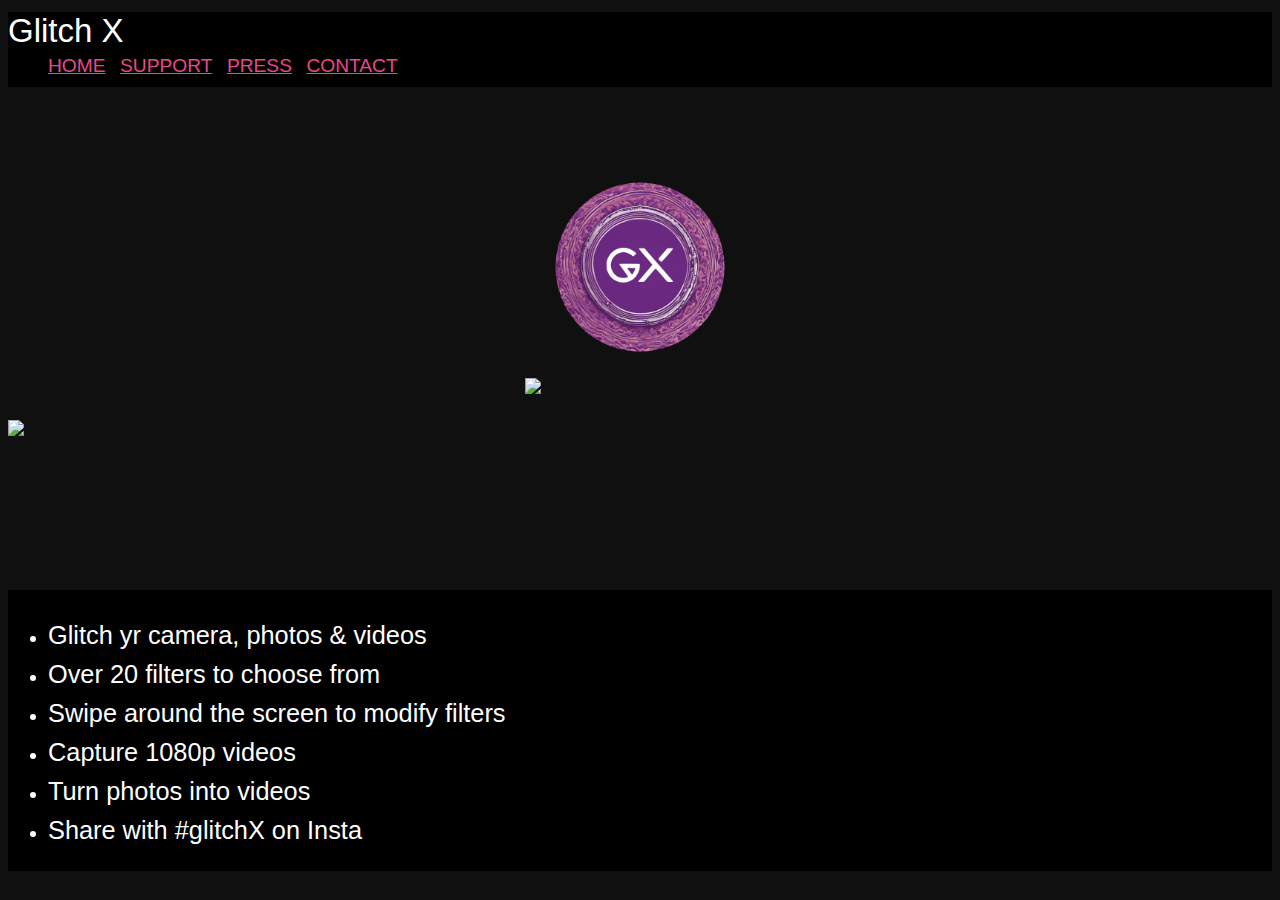
==== commit 8390e098: "[site] update index with glitch X landing" ====
--- a/index.html
+++ b/index.html
@@ -2,7 +2,7 @@
 <html lang="en">
   <head>
     <meta charset="utf-8">
-    <title>Glitch X - iOS Psychedelic Video Filtering</title>
+    <title>Glitch X - iOS Video Filtering</title>
     <meta name="description" content="Ever felt curious about the neon-soaked world of glitch, but didn't know where to start? Wonder no longer. ◭ Glitch Wizard ◮ empowers anyone to create glitch art on their phone.">
     
     <meta property="fb:app_id" content="620791418015885" />
@@ -20,15 +20,6 @@
     <link href="bower_components/fontawesome/css/font-awesome.min.css" rel="stylesheet">
     <link href="css/styles.css" rel="stylesheet">
     <meta http-equiv="pragma" content="no-cache" />
-    <!-- Google Tag Manager -->
-    <noscript><iframe src="//www.googletagmanager.com/ns.html?id=GTM-T68PXT"
-    height="0" width="0" style="display:none;visibility:hidden"></iframe></noscript>
-    <script>(function(w,d,s,l,i){w[l]=w[l]||[];w[l].push({'gtm.start':
-    new Date().getTime(),event:'gtm.js'});var f=d.getElementsByTagName(s)[0],
-    j=d.createElement(s),dl=l!='dataLayer'?'&l='+l:'';j.async=true;j.src=
-    '//www.googletagmanager.com/gtm.js?id='+i+dl;f.parentNode.insertBefore(j,f);
-    })(window,document,'script','dataLayer','GTM-T68PXT');</script>
-    <!-- End Google Tag Manager -->
   </head>
   <body> 
    <header>
@@ -44,6 +35,8 @@
           </button>-->
           <!-- REPLACE ME -->
           <!--<a href="/"> <img class="logo" src="images/logo-01.png"></a>--> 
+          <h1 class="navbar-title">Glitch X</h1>
+
         </div>
 
         <!-- Collect the nav links, forms, and other content for toggling -->
@@ -58,7 +51,6 @@
       </nav>
      </div>
     </header>
-
 
     <!--<h2 class="feature-header">Want to make Glitch Art?</h2>
 
@@ -75,14 +67,50 @@
     </div>
   -->
 
+  
+   <!-- <h1 class="feature-header">Glitch X</h1> -->
 
-    <h1 class="feature-header">Glitch X</h1>
 
+    <div class="container-fluid  points-section">
+      <div class="row">
+        <div class="col-md-4">
     <img class="glitchwizard-icon" src="images/gx-logo-1.png">
+          <!-- <img class="fullwidth" src="images/phone2.png"> -->
     <a href="https://itunes.apple.com/app/id904640439" target="_blank">
       <img id="apple-appstore-badge" class="centered" src="images/download_on_the_app_store.png">
     </a>
-
+        </div>
+        <div class="col-md-4">
+          <img class="fullwidth" src="images/phone.png">
+        </div>
+        <div class="col-md-4">
+          <div class="points-container">
+          <ul class="points-ul">
+            <li><h3>Glitch yr camera, photos & videos</h3></li>
+            <li><h3>Over 20 filters to choose from</h3></li>
+            <li><h3>Swipe around the screen to modify filters</h3></li>
+            <li><h3>Capture 1080p videos</h3></li>
+            <li><h3>Turn photos into videos</h3></li>
+            <li><h3>Share with #glitchX on Insta</h3></li>
+          </ul></div>
+        </div>
+      </div>
+    </div>
+    <!-- <div class="container-fluid  points-section">
+      <div class="row">
+        <div class="col-md-4">
+          <h3 class="feature-header">Glitch yr <strong>Camera, Photos & Videos</strong></h3>
+          <img class="fullwidth" src="images/glitch_officer.gif">
+        </div>
+        <div class="col-md-4">
+          <h3 class="feature-header"><strong>Over 20 filters</strong> to choose from</h3>
+          <img class="fullwidth" src="images/techniques.gif">
+        </div>
+        <div class="col-md-4">
+          <h3 class="feature-header">Share with <strong>#glitchX</strong></h3>
+          <img class="fullwidth" src="images/glitches.gif">
+        </div>
+      </div> -->
     <!--
     <div class="quote-1-section">
       <blockquote class="centered-text">
@@ -92,21 +120,8 @@
     </div>
   -->
     
-    <div class="container-fluid  points-section">
-      <div class="row">
-        <div class="col-md-4">
-          <h3 class="feature-header">Glitch yr <strong>Photos & Videos</strong></h3>
-          <img class="fullwidth" src="images/glitch_officer.gif">
-        </div>
-        <div class="col-md-4">
-          <h3 class="feature-header"><strong>30 filters</strong> to choose from</h3>
-          <img class="fullwidth" src="images/techniques.gif">
-        </div>
-        <div class="col-md-4">
-          <h3 class="feature-header">Use <strong>#glitchX</strong>, get featured</h3>
-          <img class="fullwidth" src="images/glitches.gif">
-        </div>
-      </div>
+  
+   
       
       <!--
           <h3 class="feature-header">As featured by:</h3>
@@ -145,6 +160,7 @@
     </a>
   -->
 
+  <!--
     <footer>
       <div class="container-fluid">
         <div class="row">
@@ -154,6 +170,7 @@
         </div>
       </div>
     </footer>
+    -->
 
     <!-- page content -->
     
--- a/css/styles.css
+++ b/css/styles.css
@@ -1,39 +1,154 @@
-body { 
-  color: white; 
+h1, h2, h3, h4, h5, h6 {
+  margin: 0; }
+
+/*--------------------
+HIDING SHIT
+--------------------*/
+@media (max-width: 767px) {
+  .mobile-only {
+    display: block !important; }
+
+  .tablet-up {
+    display: none !important; } }
+@media (min-width: 768px) {
+  .mobile-only {
+    display: none !important; }
+
+  .tablet-up {
+    display: block !important; } }
+.video-section {
+  background: black;
+  padding: 40px; }
+
+.points-section {
+  margin-top: 50px;}
+
+
+
+  .points-container {
+    display: flex;
+    place-items: center; /* Center both vertically and horizontally */
+    margin-top: 20px;
+    background: #000;
+    padding-top: 15px;
+  }
+
+.phone {
+  width: 30%;
+}
+
+.fullwidth {
+  width: 100%; }
+
+.feature-header {
+  margin-top: 26px;
+  margin-bottom: 26px; }
+
+.navbar-title {
+  margin-top: 12px;
+  font-size: 33px;
+}
+
+.glitchwizard-icon {
+  display: block;
+  width: 190px;
+  margin: 0 auto;
+  -webkit-border-radius: 20px;
+  -moz-border-radius: 20px;
+  border-radius: 20px;
+  margin-bottom: 16px; }
+
+.news-icon {
+  margin: 0 auto;
+  width: 75px;
+  height: 75px; }
+
+.final-saying {
+  margin-top: 30px;
+  margin-bottom: 16px; }
+
+.bottom-quote {
+  text-align: center;
+  margin-top: 6px; }
+
+.social-icon {
+  padding-top: 16px; }
+
+body {
+  color: white;
   font-family: "Avenir", Arial, sans-serif;
   font-weight: 100;
-  background-color: #101010;
-  height: 100%;
+  background-color: #181818;
+  height: 100%; 
+    background-image: url('../images/glitchXwallpaper-landscape0.png');
+    background-size: cover;  /* Scales the image to cover the entire element */
+    background-repeat: no-repeat; /* Ensures the image doesn't repeat */
+    background-attachment: fixed; /* Keeps the background image fixed during scrolling */
+    background-position: center center; /* Centers the image */
 }
 
+@media (min-width: 1025px) {
+  body {
+    background-color: #101010; } }
+.youtube-trailer {
+  width: 270px;
+  height: 151px;
+  display: block;
+  margin-left: auto;
+  margin-right: auto; }
+
+.modal-trailer {
+  background: #161616;
+  color: white; }
+
+.modal-footer-trailer {
+  border-top: 1px solid #323232; }
+
+.modal-header-trailer {
+  border-bottom: 1px solid #323232; }
+
+.social {
+  display: inline-block;
+  width: 50px;
+  text-decoration: none;
+  padding-top: 15px;
+  float: right; }
+
+.social-nav {
+  position: absolute;
+  margin-left: auto;
+  margin-right: auto; }
+
+nav ul li {
+  display: inline-block;
+  padding-right: 10px; }
+
 a {
-  color: #e8488c;
-}
+  color: white; }
 
 a:hover {
-  color: #ff0062;
-  text-decoration: none;
-}
+  color: gray;
+  text-decoration: none; }
+
+a:visited {
+  color: white; }
 
 header, footer {
   width: 100%;
   background-color: black;
-  height: 60px;
-}
-
-footer {
-  display: block;
-  height: 80px;
-}
-
-.mobile-only {
-  
-}
+  height: 60px; }
 
 .desktop-only {
-  visibility:hidden;
-  height:0;
-}
+  visibility: hidden;
+  height: 0;
+  padding: 0;
+  margin: 0; }
+
+.medium-and-up {
+  visibility: hidden;
+  height: 0;
+  padding: 0;
+  margin: 0; }
 
 #nav-menu {
   display: block;
@@ -42,155 +157,133 @@
   float: right;
   font-size: 1.1em;
   word-spacing: 30px;
-  text-transform: uppercase;
-}
+  text-transform: uppercase; }
 
 #nav-menu-button {
   margin-top: 24px;
   width: 22px;
-  height:14px;
-}
+  height: 14px; }
 
 .navbar-nav {
-  margin-top:5px;   
+  margin-top: 5px;
   font-family: "Avenir", Arial, sans-serif;
   text-transform: uppercase;
-  color: #e8488c;
-}
+  color: #e8488c; }
 
 .navbar-default .navbar-nav > li > a {
-  color: #e8488c;
-}
+  color: #e8488c; }
 
 .navbar-default .navbar-nav > li > a:hover {
-  color: #ff0062;
-}
+  color: #ff0062; }
 
 .navbar-default .navbar-toggle {
-  margin-top:10px;
-  border-color: #e8488c;
-}
+  margin-top: 10px;
+  border-color: #e8488c; }
 
 .navbar-default .navbar-toggle:hover {
-  background: black; 
-}
+  background: black; }
 
 .navbar-default .navbar-toggle:focus {
-  background: black; 
-}
-  
+  background: black; }
+
 .navbar-default .navbar-collapse {
-  border: none; 
-}
+  border: none; }
 
 .navbar-default .navbar-toggle .icon-bar {
-  background-color: #e8488c;
-}
-
-#logo {
-  display: inline;
-  width: 220px;
+  background-color: #e8488c; }
+
+.watch-trailer {
+  display: block;
   margin-left: auto;
   margin-right: auto;
-  margin-top: 18px;
-  margin-left: 20px;
-}
+  padding-top: 20px;
+  padding-bottom: 20px; }
+
+.logo {
+  display: block;
+  width: 220px;
+  margin: 0 auto;
+  margin-top: 4px; }
 
 #thinkrad {
   margin-top: 5px;
   height: 75px;
+  display: block;
+  float: left;
+  visibility: hidden; }
+
+h1, h2, h3 {
+  font-weight: 100;
 }
 
-h1, h2, h3 {
-  text-transform: uppercase;
-  text-align: center;
-  font-weight: 100;
-  letter-spacing: 0.1em;
-}
-
-h1 { 
-  font-size: 1.6em;
-}
-
-h2 { 
-  font-size: 1.3em;
-}
+h1 {
+  font-size: 1.6em; }
+
+h2 {
+  font-size: 1.3em; }
 
 h3 {
-  font-size: 1.1em;
-}
+  font-size: 1.32em; }
 
 p {
-  font-size: 1.0em;
-}
+  font-size: 1.0em; }
 
 blockquote {
-  border-left: 0;
-}
+  border-left: 0; }
 
 .centered {
   display: block;
   margin-left: auto;
-  margin-right: auto;
-}
+  margin-right: auto; }
 
 .centered-text {
-  text-align: center; 
-}
+  text-align: center; }
 
 #want-to-be {
-  margin-top: 0;
-}
+  margin-top: 8px; }
 
 #trailer {
   margin-top: 10px;
   margin-bottom: 10px;
   width: 320px;
-}
+  height: 320px; }
 
 #demo-phone-mobile {
-  width:256px;
-  margin-top:-50px;
-}
+  width: 256px; }
 
 #demo-phone {
   visibility: hidden;
   background-size: contain;
   -webkit-border-radius: 20px;
   -moz-border-radius: 20px;
-  border-radius: 20px; 
+  border-radius: 20px;
   width: 0;
   height: 0;
-}
+  margin-top: 0;
+  padding-top: 0; }
 
 #apple-appstore-badge {
   display: block;
   width: 230px;
-  margin-top: 20px;
-  margin-bottom: 20px;
-}
+  margin-bottom: 26px; }
 
 #fullwidth-pic-start {
   display: block;
   background-image: url("../images/ocean.jpg");
   background-size: cover;
-  height: 320px;
-}
+  height: 320px; }
 
 #fullwidth-pic-end {
   display: block;
   background-image: url("../images/docpop.gif");
   background-size: contain;
-  height: 320px;
-}
+  height: 320px; }
 
 .glitch-gif-share-text {
-  font-weight: 600;
-}
+  font-weight: 600; }
 
 .description-callout {
-  font-weight:500;
-}
+  font-weight: 500; }
 
 .glitch-gif-share {
   display: block;
@@ -198,127 +291,137 @@
   margin-left: -15px;
   padding: 0;
   width: 320px;
-  height: 320px;
-}
+  height: 320px; }
 
 #glitch {
-  background-image: url("../images/glitch.jpg");
-}
+  background-image: url("../images/glitch.jpg"); }
 
 #gif {
-  background-image: url("../images/gif.gif");
-}
+  background-image: url("../images/gif.gif"); }
 
 #share {
-  background-image: url("../images/share.jpg");
-}
+  background-image: url("../images/share.jpg"); }
 
 .support-phone {
-  margin-bottom:20px; 
-}
+  margin-bottom: 20px; }
 
 .false-info {
   text-decoration: line-through;
   font-size: 0.8em;
-  color: grey;
-}
+  color: grey; }
 
 .press-screenshot {
-  width:80px;
-}
+  width: 80px; }
 
 .navbar-default {
   margin-top: 0;
   background: black;
   border: 0;
-  z-index:1;
-}
-
-@media screen and (min-width:321px) {
+  z-index: 1; }
+
+@media screen and (min-width: 321px) {
   #fullwidth-pic-start {
-    height: 500px; 
-  }
-  
+    height: 500px; }
+
+  #thinkrad {
+    visibility: visible; }
+
+  .social-nav {
+    right: 5px; }
+
   #fullwidth-pic-end {
-    background-position: -80px;
-  }
-  
+    background-position: -80px; }
+
   .glitch-gif-share {
     margin-left: auto;
     margin-right: auto;
     -webkit-border-radius: 5px;
     -moz-border-radius: 5px;
-    border-radius: 5px; 
+    border-radius: 5px; } }
+.vimeo {
+  width: 300px;
+  height: 220px; }
+
+@media screen and (min-width: 540px) {
+  .youtube-trailer {
+    width: 560px;
+    height: 315px; }
+
+  .vimeo {
+    width: 500px;
+    height: 367px; } }
+@media screen and (min-width: 768px) {
+  .points-container {
+    margin-top: 150px;
   }
-}
-
-@media screen and (min-width: 768px) {
-  #logo {
-    width: 256px;
-    height: 24px;
+
+  .glitchwizard-icon {
+    margin-top: 100px;
   }
+
   h1 {
-    font-size:3em;
-  }
+    font-size: 3em; }
+
   h2 {
-    font-size:2.2em;
-  }
+    font-size: 2.2em; }
+
   h3 {
-    font-size:1.5em; 
-  }
+    font-size: 1.32em; }
+
   #trailer {
-    width:512px;
-    height:287px;
-  }
+    width: 768px;
+    height: 432px; }
+
   p {
-    font-size: 1.2em; 
-  }
+    font-size: 1.2em; }
+
   li {
     font-size: 1.2em; 
-  }
+    margin-bottom: 10px;}
+
   #demo-phone-mobile {
     visibility: hidden;
     width: 0;
-    height: 0;
-  }
+    height: 0; }
+
   #demo-phone {
     visibility: visible;
     width: 256px;
-    height: 511px;
-  }
+    height: 511px; }
+
+  .medium-and-up {
+    visibility: visible;
+    height: auto; }
+
+  .youtube-trailer {
+    width: 560px;
+    height: 315px; }
+  
 }
-
 @media screen and (min-width: 970px) {
   #want-to-be {
-    margin-top: 135px;
-  } 
+    margin-top: 75px;
+    padding-bottom: 10px; }
+
   .desktop-only {
     visibility: visible;
-    height: auto;
-  }
-  .mobile-only {
-    visibility: hidden;
-    height: 0;
-  }
+    height: auto; }
+
   #demo-phone-mobile {
-    margin: 0; 
-  }
-}
-
+    margin: 0; } }
 .cf:before,
 .cf:after {
-    content: " "; /* 1 */
-    display: table; /* 2 */
-}
+  content: " ";
+  /* 1 */
+  display: table;
+  /* 2 */ }
 
 .cf:after {
-    clear: both;
-}
+  clear: both; }
 
 /**
  * For IE 6/7 only
  * Include this rule to trigger hasLayout and contain floats.
  */
 .cf {
-    *zoom: 1;
-}+  *zoom: 1; }
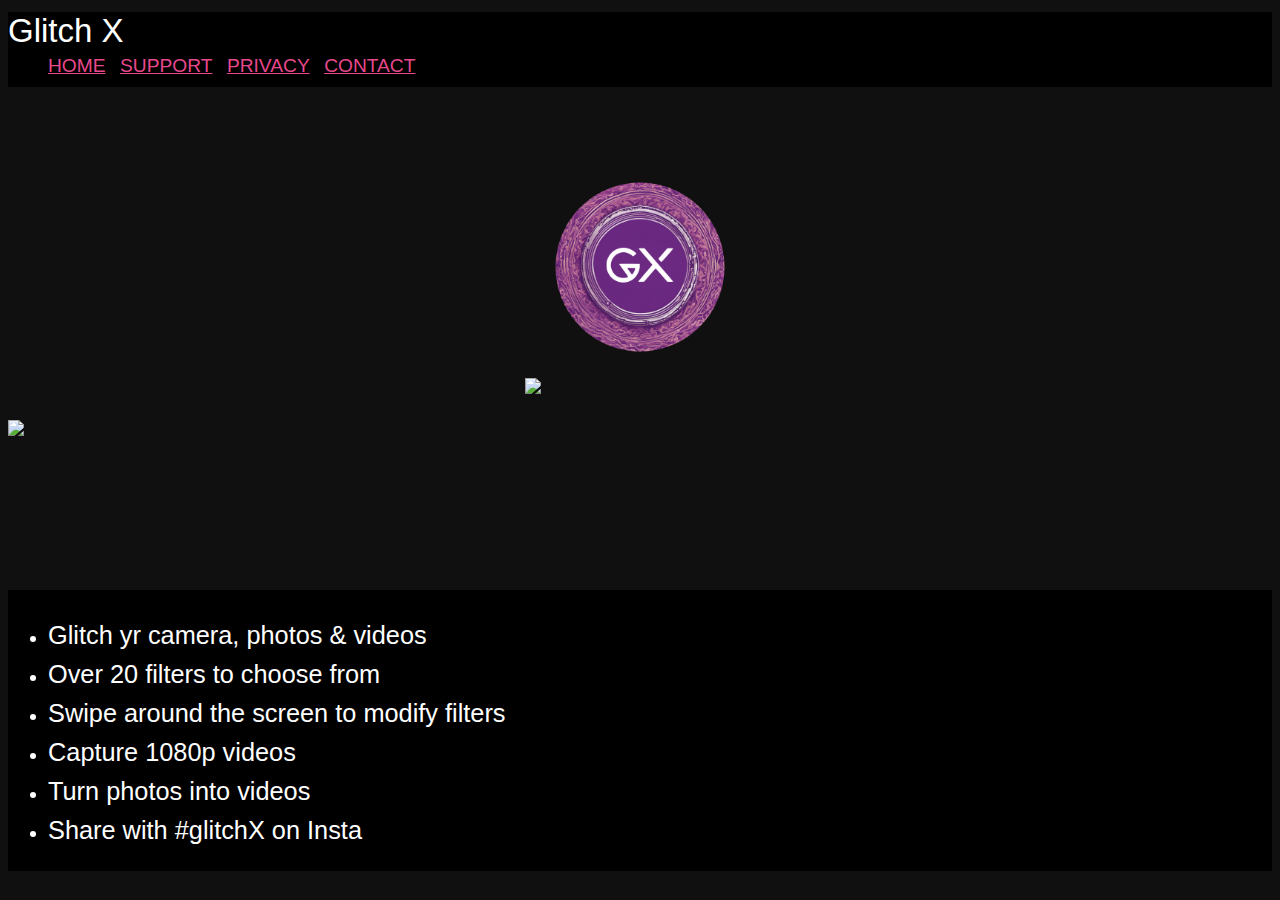
==== commit 7ac19ff2: "[site] add support page, update header to replace press with privacy" ====
--- a/index.html
+++ b/index.html
@@ -44,8 +44,8 @@
           <ul class="nav navbar-nav navbar-right">
             <li><a href="/">Home</a></li>
             <li><a href="/support/">Support</a></li>
-            <li><a href="/press/">Press</a></li>
-            <li><a href="mailto:glitchwizardapp@gmail.com">Contact</a></li>
+            <li><a href="/privacy/">Privacy</a></li>
+            <li><a href="mailto:allan@thinkrad.net">Contact</a></li>
           </ul>
         </div><!-- /.navbar-collapse -->
       </nav>
--- a/css/styles.css
+++ b/css/styles.css
@@ -24,6 +24,12 @@
   margin-top: 50px;}
 
 
+
+  .support-gif {
+    margin-top: 10px;
+    width: 300px;
+    margin-bottom: -18px;
+  }
 
   .points-container {
     display: flex;
